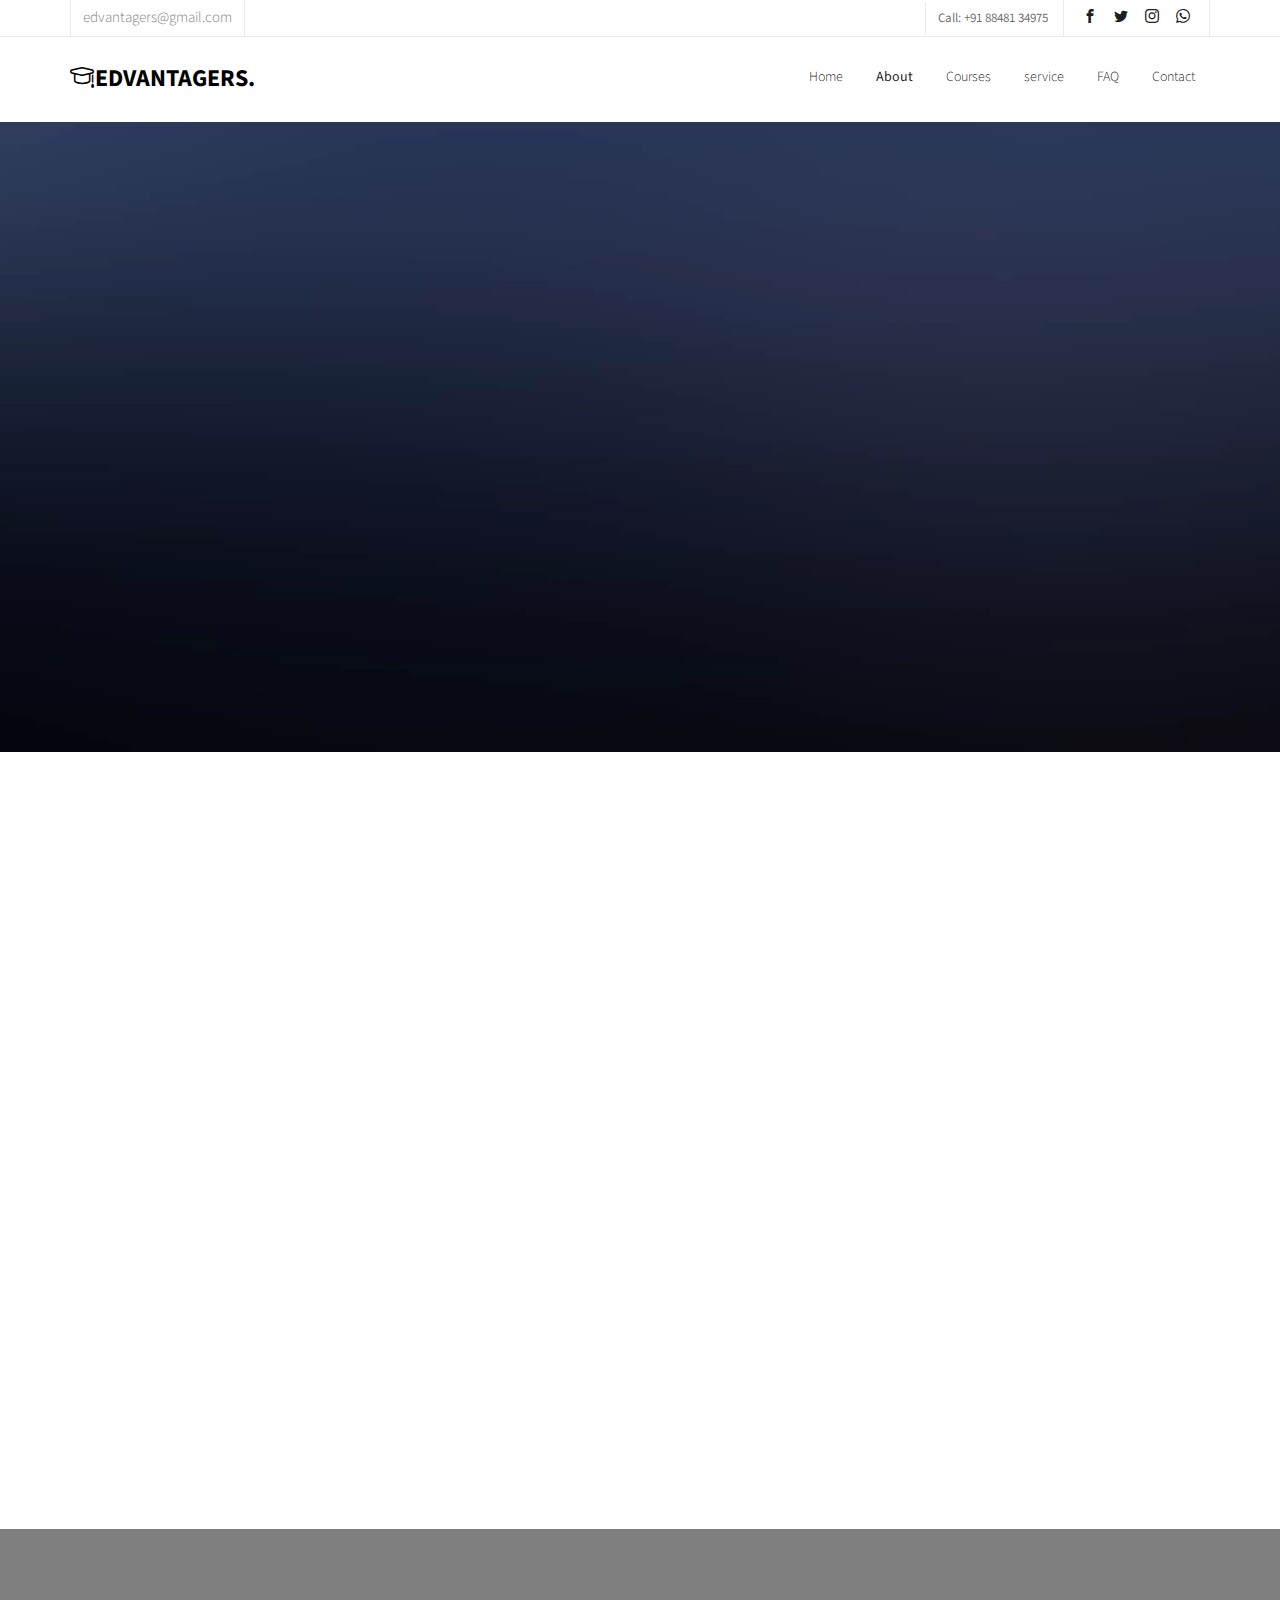
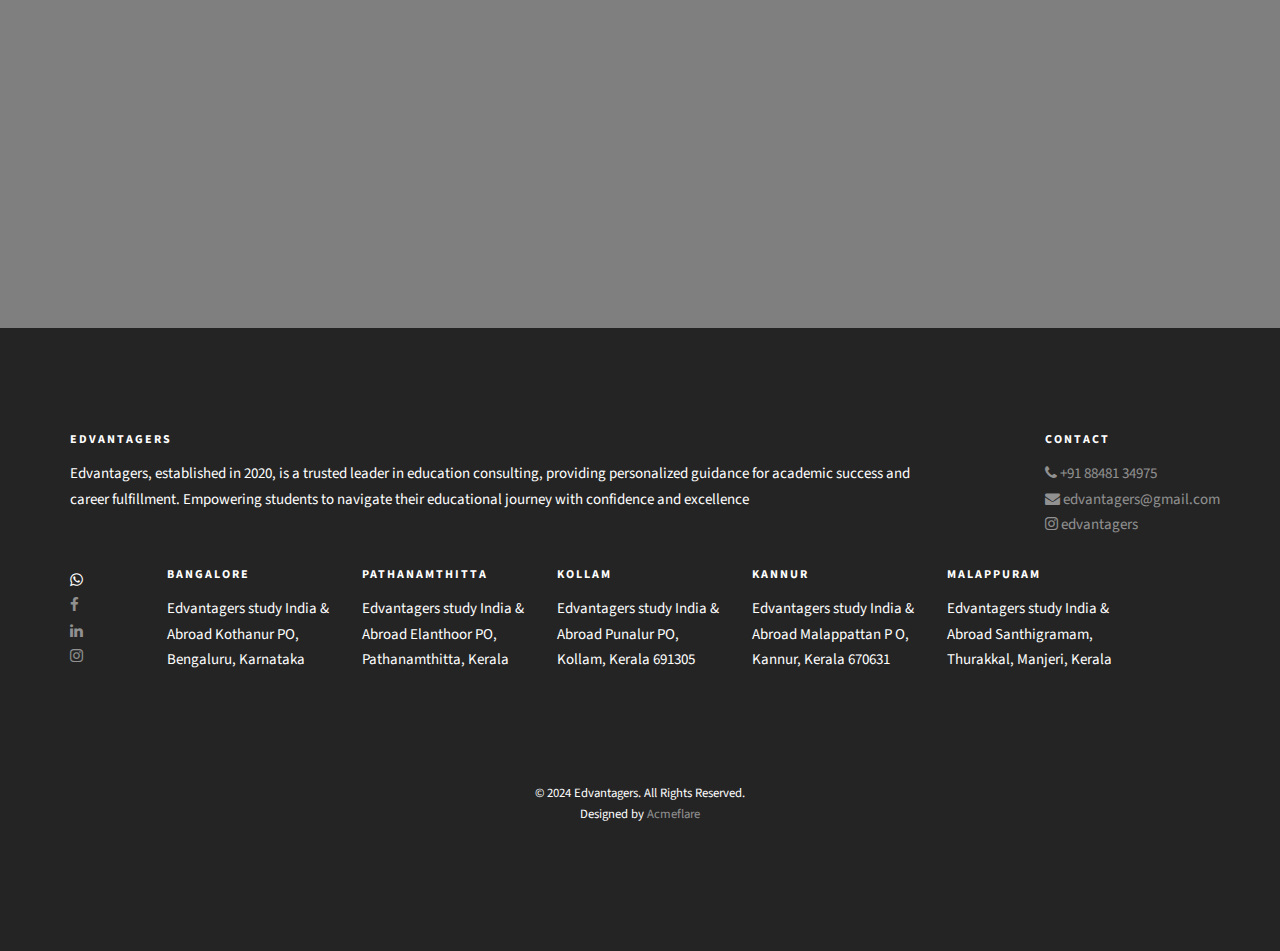
==== about.html @ 743d610e "firts commit" ====
<!DOCTYPE HTML>
<html>
	<head>
		<meta charset="utf-8">
		<meta http-equiv="X-UA-Compatible" content="IE=edge">
		<title>Edvantagers</title>
		<meta name="viewport" content="width=device-width, initial-scale=1">
		<meta name="description" content="Free HTML5 Website Template by freehtml5.co" />
		<meta name="keywords"
			content="free website templates, free html5, free template, free bootstrap, free website template, html5, css3, mobile first, responsive" />
		<meta name="author" content="freehtml5.co" />
	
		<!-- 
		//////////////////////////////////////////////////////
	
		FREE HTML5 TEMPLATE 
		DESIGNED & DEVELOPED by FreeHTML5.co
			
		Website: 		http://freehtml5.co/
		Email: 			info@freehtml5.co
		Twitter: 		http://twitter.com/fh5co
		Facebook: 		https://www.facebook.com/fh5co
	
		//////////////////////////////////////////////////////
		 -->
	
		<!-- Facebook and Twitter integration -->
		<meta property="og:title" content="" />
		<meta property="og:image" content="" />
		<meta property="og:url" content="" />
		<meta property="og:site_name" content="" />
		<meta property="og:description" content="" />
		<meta name="twitter:title" content="" />
		<meta name="twitter:image" content="" />
		<meta name="twitter:url" content="" />
		<meta name="twitter:card" content="" />
	
		<link href="https://fonts.googleapis.com/css?family=Source+Sans+Pro:300,400,600,700" rel="stylesheet">
		<link href="https://fonts.googleapis.com/css?family=Roboto+Slab:300,400" rel="stylesheet">
		<link rel="stylesheet" href="https://cdnjs.cloudflare.com/ajax/libs/font-awesome/4.7.0/css/font-awesome.min.css">
	
		<!-- Animate.css -->
		<link rel="stylesheet" href="css/animate.css">
		<!-- Icomoon Icon Fonts-->
		<link rel="stylesheet" href="css/icomoon.css">
		<!-- Bootstrap  -->
		<link rel="stylesheet" href="css/bootstrap.css">
	
		<!-- Magnific Popup -->
		<link rel="stylesheet" href="css/magnific-popup.css">
	
		<!-- Owl Carousel  -->
		<link rel="stylesheet" href="css/owl.carousel.min.css">
		<link rel="stylesheet" href="css/owl.theme.default.min.css">
	
		<!-- Flexslider  -->
		<link rel="stylesheet" href="css/flexslider.css">
	
		<!-- Pricing -->
		<link rel="stylesheet" href="css/pricing.css">
	
		<!-- Theme style  -->
		<link rel="stylesheet" href="css/style.css">
	
		<!-- Modernizr JS -->
		<script src="js/modernizr-2.6.2.min.js"></script>
		<!-- FOR IE9 below -->
		<!--[if lt IE 9]>
		<script src="js/respond.min.js"></script>
		<![endif]-->
	
	</head>
	
	<body>
	
		<div class="fh5co-loader"></div>
	
		<div id="page">
			<nav class="fh5co-nav" role="navigation">
				<div class="top">
					<div class="container">
						<div class="row">
							<div class="col-xs-12 text-right">
								<p class="site">edvantagers@gmail.com</p>
								<p class="num">Call: +91 88481 34975</p>
								<ul class="fh5co-social">
									<li><a href="#"><i class="icon-facebook2"></i></a></li>
									<li><a href="#"><i class="icon-twitter2"></i></a></li>
									<li><a href="https://www.instagram.com/edvantagers/"><i class="icon-instagram"></i></a></li>
									<li><a href="#"><i class="icon-whatsapp"></i></a></li>
								</ul>
							</div>
						</div>
					</div>
				</div>
				<div class="top-menu">
					<div class="container">
						<div class="row">
							<div class="col-md-4 col-xs-8">
								<div id="fh5co-logo"><a href="index.html"><i class="icon-study"></i>Edvantagers<span>.</span></a>
								</div>
							</div>
							<div class="col-md-8 text-right menu-1">
								<ul>
									<li><a href="index.html">Home</a></li>
									<li  class="active"><a href="about.html">About</a></li>
									<li><a href="courses.html">Courses</a></li>
									<li><a href="blog.html">service</a></li>
									<li><a href="pricing.html">FAQ</a></li>
									
									<li><a href="contact.html">Contact</a></li>
	
								</ul>
							</div>
						</div>
	
					</div>
				</div>
			</nav>
	
	<aside id="fh5co-hero">
		<div class="flexslider">
			<ul class="slides">
		   	<li style="background-image: url(images/img_bg_4.jpg);">
		   		<div class="overlay-gradient"></div>
		   		<div class="container">
		   			<div class="row">
			   			<div class="col-md-8 col-md-offset-2 text-center slider-text">
			   				<div class="slider-text-inner">
			   					<h1 class="heading-section">About Us</h1>
									<!-- <h2>Free html5 templates Made by <a href="http://freehtml5.co/" target="_blank">freehtml5.co</a></h2> -->
			   				</div>
			   			</div>
			   		</div>
		   		</div>
		   	</li>
		  	</ul>
	  	</div>
	</aside>

	<!-- About us -->

	<div id="fh5co-course-categories">
		<div class="container">
			<div class="row animate-box">
				<div class="col-md-12 col-md-offset-0 text-center">
					<h2>About Us</h2>
					<p><strong>has been a leader in Education Consulting & Career
							Counselling for 4 years, earned a reputation by focus on innovation and
							students satisfaction.</strong> </p>
					<p><strong> Edvantagers.in, are an student community & educational counseling
							company established in 2020. As a team, we focus on providing
							admission assistance for students, with a particular emphasis on colleges
							in Karnataka, India. Our primary goal is to guide and support students
							throughout the admission process, ensuring they have access to the best
							educational opportunities.</strong> </p>
				</div>
			</div>
			<div class="row">
				<div class="col-md-6 text-center animate-box">
					<div class="services">
						<span class="icon">
							<i class="icon-heart4"></i>
						</span>
						<div class="desc">
							<h3><a href="#">Our Mission</a></h3>
							<p><strong> students in South
									India to reach their full potential
									and become the architects of their
									dreams.</strong>
							</p>
							<p>We envision a future where every
								student in South India has the
								opportunity to flourish, regardless of
								their background or circumstances.
								We see students who are confident,
								self-aware, and equipped with the
								knowledge, skills, and experiences
								they need to succeed in a rapidly
								changing world.
							</p>
						</div>
					</div>
				</div>
				<div class="col-md-6 text-center animate-box">
					<div class="services">
						<span class="icon">
							<i class="icon-world"></i>
						</span>
						<div class="desc">
							<h3><a href="#">Our Vision</a></h3>
							<p><strong> To Be The Catalyst For Academic
									Excellence And Career Success For
									Students In South India.
								</strong>
							</p>
							<p>We are driven by a mission to provide
								students with the tools and resources
								they need to navigate the
								complexities of the education system
								and achieve their academic goals. We
								are committed to helping them
								identify their strengths, develop
								essential skills, and make informed
								decisions about their futures.
							</p>
						</div>
					</div>
				</div>
			</div>
		</div>
	</div>
	<!-- End About us -->
	<div id="fh5co-counter" class="fh5co-counters" style="background-image: url(images/img_bg_4.jpg);"
			data-stellar-background-ratio="0.5">
			<div class="overlay"></div>
			<div class="container">
				<div class="row">
					<div class="col-md-10 col-md-offset-1">
						<div class="row">
							<div class="col-md-3 col-sm-6 text-center animate-box">
								<span class="icon"><i class="icon-world"></i></span>
								<span class="fh5co-counter js-counter" data-from="0" data-to="3297" data-speed="5000"
									data-refresh-interval="50"></span>
								<span class="fh5co-counter-label">Foreign Followers</span>
							</div>
							<div class="col-md-3 col-sm-6 text-center animate-box">
								<span class="icon"><i class="icon-study"></i></span>
								<span class="fh5co-counter js-counter" data-from="0" data-to="3700" data-speed="5000"
									data-refresh-interval="50"></span>
								<span class="fh5co-counter-label">Students Enrolled</span>
							</div>
							<div class="col-md-3 col-sm-6 text-center animate-box">
								<span class="icon"><i class="icon-bulb"></i></span>
								<span class="fh5co-counter js-counter" data-from="0" data-to="12" data-speed="5000"
									data-refresh-interval="50"></span>
								<span class="fh5co-counter-label">Course Categories</span>
							</div>
							<div class="col-md-3 col-sm-6 text-center animate-box">
								<span class="icon"><i class="icon-head"></i></span>
								<span class="fh5co-counter js-counter" data-from="0" data-to="80" data-speed="5000"
									data-refresh-interval="50"></span>
								<span class="fh5co-counter-label">Total Cours</span>
							</div>
						</div>
					</div>
				</div>
			</div>
		</div>


	<footer id="fh5co-footer" role="contentinfo" style="background-image: url(images/);">
		<div class="overlay"></div>
		<div class="container">
			<div class="row row-pb-md">
				<div class="col-md-9 fh5co-widget">
					<h3>Edvantagers</h3>
					<p>Edvantagers, established in 2020, is a trusted leader in education consulting, providing personalized guidance for academic success and career fulfillment. Empowering students to navigate their educational journey with confidence and excellence</p>
				</div>
				<div class="col-md-3 col-sm-4 col-xs-7 col-md-push-1 fh5co-widget">
					<h3>Contact</h3>
					<ul class="fh5co-footer-links">
						<li><a href="#"><i class="fa fa-phone" aria-hidden="true"></i>
								+91 88481 34975</a></li>
						<li><a href="#"> <i class="fa fa-envelope" aria-hidden="true"></i>
								edvantagers@gmail.com</a></li>
						<li><a href="#"> <i class="fa fa-instagram" aria-hidden="true"></i>
								edvantagers
							</a></li>
						<!-- <li><a href="#">Teams</a></li> -->

					</ul>
				</div>
				<div class="col-md-1 col-sm-4 col-xs-5  fh5co-widget">
					<i class="fa fa-whatsapp" aria-hidden="true"></i>
					<ul class="fh5co-footer-links">
						<li><a href="#"><i class="fa fa-facebook" aria-hidden="true"></i></a></li>
						<li><a href="#"> <i class="fa fa-linkedin" aria-hidden="true"></i></a></li>
						<li><a href="https://www.instagram.com/edvantagers/"> <i class="fa fa-instagram" aria-hidden="true"></i></a></li>
						<!-- <li><a href="#">Teams</a></li> -->

					</ul>
				</div>
				<div class="col-md-2 col-sm-4 col-xs-6  fh5co-widget">
					<h3>Bangalore</h3>
					<p>Edvantagers study India & Abroad
						Kothanur PO, Bengaluru, Karnataka 
					</p>
				</div>
				<div class="col-md-2 col-sm-4 col-xs-6 fh5co-widget">
					<h3>Pathanamthitta</h3>
					<p>Edvantagers study India & Abroad
						Elanthoor PO, Pathanamthitta, Kerala</p>
				</div>

				<div class="col-md-2 col-sm-4 col-xs-6  fh5co-widget">
					<h3>Kollam</h3>
					<p>Edvantagers study India & Abroad
						Punalur PO, Kollam, Kerala 691305</p>
				</div>
				<div class="col-md-2 col-sm-4 col-xs-6 fh5co-widget">
					<h3>Kannur</h3>
					<p>Edvantagers study India & Abroad
						Malappattan P O, Kannur, Kerala 670631

					</p>
				</div>



				<div class="col-md-2 col-sm-4 col-xs-6 fh5co-widget">
					<h3>Malappuram</h3>
					<p>Edvantagers study India & Abroad
						Santhigramam, Thurakkal, Manjeri, Kerala
					</p>
				</div>
				


			</div>

			<div class="row copyright">
				<div class="col-md-12 text-center">
					<p>
						<small class="block">&copy; 2024 Edvantagers. All Rights Reserved.</small>
						<small class="block">Designed by <a href="http://acmeflare.in"
								target="_blank">Acmeflare</a> </small>
					</p>
				</div>
			</div>

		</div>
	</footer>
</div>

<div class="gototop js-top">
	<a href="#" class="js-gotop"><i class="icon-arrow-up"></i></a>
</div>

<!-- jQuery -->
<script src="js/jquery.min.js"></script>
<!-- jQuery Easing -->
<script src="js/jquery.easing.1.3.js"></script>
<!-- Bootstrap -->
<script src="js/bootstrap.min.js"></script>
<!-- Waypoints -->
<script src="js/jquery.waypoints.min.js"></script>
<!-- Stellar Parallax -->
<script src="js/jquery.stellar.min.js"></script>
<!-- Carousel -->
<script src="js/owl.carousel.min.js"></script>
<!-- Flexslider -->
<script src="js/jquery.flexslider-min.js"></script>
<!-- countTo -->
<script src="js/jquery.countTo.js"></script>
<!-- Magnific Popup -->
<script src="js/jquery.magnific-popup.min.js"></script>
<script src="js/magnific-popup-options.js"></script>
<!-- Count Down -->
<script src="js/simplyCountdown.js"></script>
<!-- Main -->
<script src="js/main.js"></script>
<script>
	var d = new Date(new Date().getTime() + 1000 * 120 * 120 * 2000);

	// default example
	simplyCountdown('.simply-countdown-one', {
		year: d.getFullYear(),
		month: d.getMonth() + 1,
		day: d.getDate()
	});

	//jQuery example
	$('#simply-countdown-losange').simplyCountdown({
		year: d.getFullYear(),
		month: d.getMonth() + 1,
		day: d.getDate(),
		enableUtc: false
	});
</script>
</body>

</html>
---- css/icomoon.css ----
@font-face {
  font-family: 'icomoon';
  src:  url('fonts/icomoon.eot?6py85u');
  src:  url('fonts/icomoon.eot?6py85u#iefix') format('embedded-opentype'),
    url('fonts/icomoon.ttf?6py85u') format('truetype'),
    url('fonts/icomoon.woff?6py85u') format('woff'),
    url('fonts/icomoon.svg?6py85u#icomoon') format('svg');
  font-weight: normal;
  font-style: normal;
}

[class^="icon-"], [class*=" icon-"] {
  /* use !important to prevent issues with browser extensions that change fonts */
  font-family: 'icomoon' !important;
  speak: none;
  font-style: normal;
  font-weight: normal;
  font-variant: normal;
  text-transform: none;
  line-height: 1;

  /* Better Font Rendering =========== */
  -webkit-font-smoothing: antialiased;
  -moz-osx-font-smoothing: grayscale;
}

.icon-times:before {
  content: "\e930";
}
.icon-tick:before {
  content: "\e931";
}
.icon-plus:before {
  content: "\e932";
}
.icon-minus:before {
  content: "\e933";
}
.icon-equals:before {
  content: "\e934";
}
.icon-divide:before {
  content: "\e935";
}
.icon-chevron-right:before {
  content: "\e936";
}
.icon-chevron-left:before {
  content: "\e937";
}
.icon-arrow-right-thick:before {
  content: "\e938";
}
.icon-arrow-left-thick:before {
  content: "\e939";
}
.icon-th-small:before {
  content: "\e93a";
}
.icon-th-menu:before {
  content: "\e93b";
}
.icon-th-list:before {
  content: "\e93c";
}
.icon-th-large:before {
  content: "\e93d";
}
.icon-home:before {
  content: "\e93e";
}
.icon-arrow-forward:before {
  content: "\e93f";
}
.icon-arrow-back:before {
  content: "\e940";
}
.icon-rss:before {
  content: "\e941";
}
.icon-location:before {
  content: "\e942";
}
.icon-link:before {
  content: "\e943";
}
.icon-image:before {
  content: "\e944";
}
.icon-arrow-up-thick:before {
  content: "\e945";
}
.icon-arrow-down-thick:before {
  content: "\e946";
}
.icon-starburst:before {
  content: "\e947";
}
.icon-starburst-outline:before {
  content: "\e948";
}
.icon-star3:before {
  content: "\e949";
}
.icon-flow-children:before {
  content: "\e94a";
}
.icon-export:before {
  content: "\e94b";
}
.icon-delete2:before {
  content: "\e94c";
}
.icon-delete-outline:before {
  content: "\e94d";
}
.icon-cloud-storage:before {
  content: "\e94e";
}
.icon-wi-fi:before {
  content: "\e94f";
}
.icon-heart:before {
  content: "\e950";
}
.icon-flash:before {
  content: "\e951";
}
.icon-cancel:before {
  content: "\e952";
}
.icon-backspace:before {
  content: "\e953";
}
.icon-attachment:before {
  content: "\e954";
}
.icon-arrow-move:before {
  content: "\e955";
}
.icon-warning:before {
  content: "\e956";
}
.icon-user:before {
  content: "\e957";
}
.icon-radar:before {
  content: "\e958";
}
.icon-lock-open:before {
  content: "\e959";
}
.icon-lock-closed:before {
  content: "\e95a";
}
.icon-location-arrow:before {
  content: "\e95b";
}
.icon-info:before {
  content: "\e95c";
}
.icon-user-delete:before {
  content: "\e95d";
}
.icon-user-add:before {
  content: "\e95e";
}
.icon-media-pause:before {
  content: "\e95f";
}
.icon-group:before {
  content: "\e960";
}
.icon-chart-pie:before {
  content: "\e961";
}
.icon-chart-line:before {
  content: "\e962";
}
.icon-chart-bar:before {
  content: "\e963";
}
.icon-chart-area:before {
  content: "\e964";
}
.icon-video:before {
  content: "\e965";
}
.icon-point-of-interest:before {
  content: "\e966";
}
.icon-infinity:before {
  content: "\e967";
}
.icon-globe:before {
  content: "\e968";
}
.icon-eye:before {
  content: "\e969";
}
.icon-cog:before {
  content: "\e96a";
}
.icon-camera:before {
  content: "\e96b";
}
.icon-upload:before {
  content: "\e96c";
}
.icon-scissors:before {
  content: "\e96d";
}
.icon-refresh:before {
  content: "\e96e";
}
.icon-pin:before {
  content: "\e96f";
}
.icon-key:before {
  content: "\e970";
}
.icon-info-large:before {
  content: "\e971";
}
.icon-eject:before {
  content: "\e972";
}
.icon-download:before {
  content: "\e973";
}
.icon-zoom:before {
  content: "\e974";
}
.icon-zoom-out:before {
  content: "\e975";
}
.icon-zoom-in:before {
  content: "\e976";
}
.icon-sort-numerically:before {
  content: "\e977";
}
.icon-sort-alphabetically:before {
  content: "\e978";
}
.icon-input-checked:before {
  content: "\e979";
}
.icon-calender:before {
  content: "\e97a";
}
.icon-world2:before {
  content: "\e97b";
}
.icon-notes:before {
  content: "\e97c";
}
.icon-code:before {
  content: "\e97d";
}
.icon-arrow-sync:before {
  content: "\e97e";
}
.icon-arrow-shuffle:before {
  content: "\e97f";
}
.icon-arrow-repeat:before {
  content: "\e980";
}
.icon-arrow-minimise:before {
  content: "\e981";
}
.icon-arrow-maximise:before {
  content: "\e982";
}
.icon-arrow-loop:before {
  content: "\e983";
}
.icon-anchor:before {
  content: "\e984";
}
.icon-spanner:before {
  content: "\e985";
}
.icon-puzzle:before {
  content: "\e986";
}
.icon-power:before {
  content: "\e987";
}
.icon-plane:before {
  content: "\e988";
}
.icon-pi:before {
  content: "\e989";
}
.icon-phone:before {
  content: "\e98a";
}
.icon-microphone2:before {
  content: "\e98b";
}
.icon-media-rewind:before {
  content: "\e98c";
}
.icon-flag:before {
  content: "\e98d";
}
.icon-adjust-brightness:before {
  content: "\e98e";
}
.icon-waves:before {
  content: "\e98f";
}
.icon-social-twitter:before {
  content: "\e990";
}
.icon-social-facebook:before {
  content: "\e991";
}
.icon-social-dribbble:before {
  content: "\e992";
}
.icon-media-stop:before {
  content: "\e993";
}
.icon-media-record:before {
  content: "\e994";
}
.icon-media-play:before {
  content: "\e995";
}
.icon-media-fast-forward:before {
  content: "\e996";
}
.icon-media-eject:before {
  content: "\e997";
}
.icon-social-vimeo:before {
  content: "\e998";
}
.icon-social-tumbler:before {
  content: "\e999";
}
.icon-social-skype:before {
  content: "\e99a";
}
.icon-social-pinterest:before {
  content: "\e99b";
}
.icon-social-linkedin:before {
  content: "\e99c";
}
.icon-social-last-fm:before {
  content: "\e99d";
}
.icon-social-github:before {
  content: "\e99e";
}
.icon-social-flickr:before {
  content: "\e99f";
}
.icon-at:before {
  content: "\e9a0";
}
.icon-times-outline:before {
  content: "\e9a1";
}
.icon-plus-outline:before {
  content: "\e9a2";
}
.icon-minus-outline:before {
  content: "\e9a3";
}
.icon-tick-outline:before {
  content: "\e9a4";
}
.icon-th-large-outline:before {
  content: "\e9a5";
}
.icon-equals-outline:before {
  content: "\e9a6";
}
.icon-divide-outline:before {
  content: "\e9a7";
}
.icon-chevron-right-outline:before {
  content: "\e9a8";
}
.icon-chevron-left-outline:before {
  content: "\e9a9";
}
.icon-arrow-right-outline:before {
  content: "\e9aa";
}
.icon-arrow-left-outline:before {
  content: "\e9ab";
}
.icon-th-small-outline:before {
  content: "\e9ac";
}
.icon-th-menu-outline:before {
  content: "\e9ad";
}
.icon-th-list-outline:before {
  content: "\e9ae";
}
.icon-news2:before {
  content: "\e9b1";
}
.icon-home-outline:before {
  content: "\e9b2";
}
.icon-arrow-up-outline:before {
  content: "\e9b3";
}
.icon-arrow-forward-outline:before {
  content: "\e9b4";
}
.icon-arrow-down-outline:before {
  content: "\e9b5";
}
.icon-arrow-back-outline:before {
  content: "\e9b6";
}
.icon-trash3:before {
  content: "\e9b7";
}
.icon-rss-outline:before {
  content: "\e9b8";
}
.icon-message:before {
  content: "\e9b9";
}
.icon-location-outline:before {
  content: "\e9ba";
}
.icon-link-outline:before {
  content: "\e9bb";
}
.icon-image-outline:before {
  content: "\e9bc";
}
.icon-export-outline:before {
  content: "\e9bd";
}
.icon-cross:before {
  content: "\e9be";
}
.icon-wi-fi-outline:before {
  content: "\e9bf";
}
.icon-star-outline:before {
  content: "\e9c0";
}
.icon-media-pause-outline:before {
  content: "\e9c1";
}
.icon-mail:before {
  content: "\e9c2";
}
.icon-heart-outline:before {
  content: "\e9c3";
}
.icon-flash-outline:before {
  content: "\e9c4";
}
.icon-cancel-outline:before {
  content: "\e9c5";
}
.icon-beaker:before {
  content: "\e9c6";
}
.icon-arrow-move-outline:before {
  content: "\e9c7";
}
.icon-watch2:before {
  content: "\e9c8";
}
.icon-warning-outline:before {
  content: "\e9c9";
}
.icon-time:before {
  content: "\e9ca";
}
.icon-radar-outline:before {
  content: "\e9cb";
}
.icon-lock-open-outline:before {
  content: "\e9cc";
}
.icon-location-arrow-outline:before {
  content: "\e9cd";
}
.icon-info-outline:before {
  content: "\e9ce";
}
.icon-backspace-outline:before {
  content: "\e9cf";
}
.icon-attachment-outline:before {
  content: "\e9d0";
}
.icon-user-outline:before {
  content: "\e9d1";
}
.icon-user-delete-outline:before {
  content: "\e9d2";
}
.icon-user-add-outline:before {
  content: "\e9d3";
}
.icon-lock-closed-outline:before {
  content: "\e9d4";
}
.icon-group-outline:before {
  content: "\e9d5";
}
.icon-chart-pie-outline:before {
  content: "\e9d6";
}
.icon-chart-line-outline:before {
  content: "\e9d7";
}
.icon-chart-bar-outline:before {
  content: "\e9d8";
}
.icon-chart-area-outline:before {
  content: "\e9d9";
}
.icon-video-outline:before {
  content: "\e9da";
}
.icon-point-of-interest-outline:before {
  content: "\e9db";
}
.icon-map:before {
  content: "\e9dc";
}
.icon-key-outline:before {
  content: "\e9dd";
}
.icon-infinity-outline:before {
  content: "\e9de";
}
.icon-globe-outline:before {
  content: "\e9df";
}
.icon-eye-outline:before {
  content: "\e9e0";
}
.icon-cog-outline:before {
  content: "\e9e1";
}
.icon-camera-outline:before {
  content: "\e9e2";
}
.icon-upload-outline:before {
  content: "\e9e3";
}
.icon-support:before {
  content: "\e9e4";
}
.icon-scissors-outline:before {
  content: "\e9e5";
}
.icon-refresh-outline:before {
  content: "\e9e6";
}
.icon-info-large-outline:before {
  content: "\e9e7";
}
.icon-eject-outline:before {
  content: "\e9e8";
}
.icon-download-outline:before {
  content: "\e9e9";
}
.icon-battery-mid:before {
  content: "\e9ea";
}
.icon-battery-low:before {
  content: "\e9eb";
}
.icon-battery-high:before {
  content: "\e9ec";
}
.icon-zoom-outline:before {
  content: "\e9ed";
}
.icon-zoom-out-outline:before {
  content: "\e9ee";
}
.icon-zoom-in-outline:before {
  content: "\e9ef";
}
.icon-tag3:before {
  content: "\e9f0";
}
.icon-tabs-outline:before {
  content: "\e9f1";
}
.icon-pin-outline:before {
  content: "\e9f2";
}
.icon-message-typing:before {
  content: "\e9f3";
}
.icon-directions:before {
  content: "\e9f4";
}
.icon-battery-full:before {
  content: "\e9f5";
}
.icon-battery-charge:before {
  content: "\e9f6";
}
.icon-pipette:before {
  content: "\e9f7";
}
.icon-pencil:before {
  content: "\e9f8";
}
.icon-folder:before {
  content: "\e9f9";
}
.icon-folder-delete:before {
  content: "\e9fa";
}
.icon-folder-add:before {
  content: "\e9fb";
}
.icon-edit:before {
  content: "\e9fc";
}
.icon-document:before {
  content: "\e9fd";
}
.icon-document-delete:before {
  content: "\e9fe";
}
.icon-document-add:before {
  content: "\e9ff";
}
.icon-brush:before {
  content: "\ea00";
}
.icon-thumbs-up:before {
  content: "\ea01";
}
.icon-thumbs-down:before {
  content: "\ea02";
}
.icon-pen:before {
  content: "\ea03";
}
.icon-sort-numerically-outline:before {
  content: "\ea04";
}
.icon-sort-alphabetically-outline:before {
  content: "\ea05";
}
.icon-social-last-fm-circular:before {
  content: "\ea06";
}
.icon-social-github-circular:before {
  content: "\ea07";
}
.icon-compass:before {
  content: "\ea08";
}
.icon-bookmark:before {
  content: "\ea09";
}
.icon-input-checked-outline:before {
  content: "\ea0a";
}
.icon-code-outline:before {
  content: "\ea0b";
}
.icon-calender-outline:before {
  content: "\ea0c";
}
.icon-business-card:before {
  content: "\ea0d";
}
.icon-arrow-up:before {
  content: "\ea0e";
}
.icon-arrow-sync-outline:before {
  content: "\ea0f";
}
.icon-arrow-right:before {
  content: "\ea10";
}
.icon-arrow-repeat-outline:before {
  content: "\ea11";
}
.icon-arrow-loop-outline:before {
  content: "\ea12";
}
.icon-arrow-left:before {
  content: "\ea13";
}
.icon-flow-switch:before {
  content: "\ea14";
}
.icon-flow-parallel:before {
  content: "\ea15";
}
.icon-flow-merge:before {
  content: "\ea16";
}
.icon-document-text:before {
  content: "\ea17";
}
.icon-clipboard:before {
  content: "\ea18";
}
.icon-calculator:before {
  content: "\ea19";
}
.icon-arrow-minimise-outline:before {
  content: "\ea1a";
}
.icon-arrow-maximise-outline:before {
  content: "\ea1b";
}
.icon-arrow-down:before {
  content: "\ea1c";
}
.icon-gift:before {
  content: "\ea1d";
}
.icon-film:before {
  content: "\ea1e";
}
.icon-database:before {
  content: "\ea1f";
}
.icon-bell:before {
  content: "\ea20";
}
.icon-anchor-outline:before {
  content: "\ea21";
}
.icon-adjust-contrast:before {
  content: "\ea22";
}
.icon-world-outline:before {
  content: "\ea23";
}
.icon-shopping-bag:before {
  content: "\ea24";
}
.icon-power-outline:before {
  content: "\ea25";
}
.icon-notes-outline:before {
  content: "\ea26";
}
.icon-device-tablet:before {
  content: "\ea27";
}
.icon-device-phone:before {
  content: "\ea28";
}
.icon-device-laptop:before {
  content: "\ea29";
}
.icon-device-desktop:before {
  content: "\ea2a";
}
.icon-briefcase:before {
  content: "\ea2b";
}
.icon-stopwatch:before {
  content: "\ea2c";
}
.icon-spanner-outline:before {
  content: "\ea2d";
}
.icon-puzzle-outline:before {
  content: "\ea2e";
}
.icon-printer:before {
  content: "\ea2f";
}
.icon-pi-outline:before {
  content: "\ea30";
}
.icon-lightbulb:before {
  content: "\ea31";
}
.icon-flag-outline:before {
  content: "\ea32";
}
.icon-contacts:before {
  content: "\ea33";
}
.icon-archive2:before {
  content: "\ea34";
}
.icon-weather-stormy:before {
  content: "\ea35";
}
.icon-weather-shower:before {
  content: "\ea36";
}
.icon-weather-partly-sunny:before {
  content: "\ea37";
}
.icon-weather-downpour:before {
  content: "\ea38";
}
.icon-weather-cloudy:before {
  content: "\ea39";
}
.icon-plane-outline:before {
  content: "\ea3a";
}
.icon-phone-outline:before {
  content: "\ea3b";
}
.icon-microphone-outline:before {
  content: "\ea3c";
}
.icon-weather-windy:before {
  content: "\ea3d";
}
.icon-weather-windy-cloudy:before {
  content: "\ea3e";
}
.icon-weather-sunny:before {
  content: "\ea3f";
}
.icon-weather-snow:before {
  content: "\ea40";
}
.icon-weather-night:before {
  content: "\ea41";
}
.icon-media-stop-outline:before {
  content: "\ea42";
}
.icon-media-rewind-outline:before {
  content: "\ea43";
}
.icon-media-record-outline:before {
  content: "\ea44";
}
.icon-media-play-outline:before {
  content: "\ea45";
}
.icon-media-fast-forward-outline:before {
  content: "\ea46";
}
.icon-media-eject-outline:before {
  content: "\ea47";
}
.icon-wine:before {
  content: "\ea48";
}
.icon-waves-outline:before {
  content: "\ea49";
}
.icon-ticket:before {
  content: "\ea4a";
}
.icon-tags:before {
  content: "\ea4b";
}
.icon-plug:before {
  content: "\ea4c";
}
.icon-headphones:before {
  content: "\ea4d";
}
.icon-credit-card:before {
  content: "\ea4e";
}
.icon-coffee:before {
  content: "\ea4f";
}
.icon-book:before {
  content: "\ea50";
}
.icon-beer:before {
  content: "\ea51";
}
.icon-volume2:before {
  content: "\ea52";
}
.icon-volume-up:before {
  content: "\ea53";
}
.icon-volume-mute:before {
  content: "\ea54";
}
.icon-volume-down:before {
  content: "\ea55";
}
.icon-social-vimeo-circular:before {
  content: "\ea56";
}
.icon-social-twitter-circular:before {
  content: "\ea57";
}
.icon-social-pinterest-circular:before {
  content: "\ea58";
}
.icon-social-linkedin-circular:before {
  content: "\ea59";
}
.icon-social-facebook-circular:before {
  content: "\ea5a";
}
.icon-social-dribbble-circular:before {
  content: "\ea5b";
}
.icon-tree:before {
  content: "\ea5c";
}
.icon-thermometer2:before {
  content: "\ea5d";
}
.icon-social-tumbler-circular:before {
  content: "\ea5e";
}
.icon-social-skype-outline:before {
  content: "\ea5f";
}
.icon-social-flickr-circular:before {
  content: "\ea60";
}
.icon-social-at-circular:before {
  content: "\ea61";
}
.icon-shopping-cart:before {
  content: "\ea62";
}
.icon-messages:before {
  content: "\ea63";
}
.icon-leaf:before {
  content: "\ea64";
}
.icon-feather:before {
  content: "\ea65";
}
.icon-eye2:before {
  content: "\e064";
}
.icon-paper-clip:before {
  content: "\e065";
}
.icon-mail5:before {
  content: "\e066";
}
.icon-toggle:before {
  content: "\e067";
}
.icon-layout:before {
  content: "\e068";
}
.icon-link2:before {
  content: "\e069";
}
.icon-bell2:before {
  content: "\e06a";
}
.icon-lock3:before {
  content: "\e06b";
}
.icon-unlock:before {
  content: "\e06c";
}
.icon-ribbon2:before {
  content: "\e06d";
}
.icon-image2:before {
  content: "\e06e";
}
.icon-signal:before {
  content: "\e06f";
}
.icon-target3:before {
  content: "\e070";
}
.icon-clipboard3:before {
  content: "\e071";
}
.icon-clock3:before {
  content: "\e072";
}
.icon-watch:before {
  content: "\e073";
}
.icon-air-play:before {
  content: "\e074";
}
.icon-camera3:before {
  content: "\e075";
}
.icon-video2:before {
  content: "\e076";
}
.icon-disc:before {
  content: "\e077";
}
.icon-printer3:before {
  content: "\e078";
}
.icon-monitor:before {
  content: "\e079";
}
.icon-server:before {
  content: "\e07a";
}
.icon-cog2:before {
  content: "\e07b";
}
.icon-heart3:before {
  content: "\e07c";
}
.icon-paragraph:before {
  content: "\e07d";
}
.icon-align-justify:before {
  content: "\e07e";
}
.icon-align-left:before {
  content: "\e07f";
}
.icon-align-center:before {
  content: "\e080";
}
.icon-align-right:before {
  content: "\e081";
}
.icon-book2:before {
  content: "\e082";
}
.icon-layers2:before {
  content: "\e083";
}
.icon-stack2:before {
  content: "\e084";
}
.icon-stack-2:before {
  content: "\e085";
}
.icon-paper:before {
  content: "\e086";
}
.icon-paper-stack:before {
  content: "\e087";
}
.icon-search3:before {
  content: "\e088";
}
.icon-zoom-in2:before {
  content: "\e089";
}
.icon-zoom-out2:before {
  content: "\e08a";
}
.icon-reply2:before {
  content: "\e08b";
}
.icon-circle-plus:before {
  content: "\e08c";
}
.icon-circle-minus:before {
  content: "\e08d";
}
.icon-circle-check:before {
  content: "\e08e";
}
.icon-circle-cross:before {
  content: "\e08f";
}
.icon-square-plus:before {
  content: "\e090";
}
.icon-square-minus:before {
  content: "\e091";
}
.icon-square-check:before {
  content: "\e092";
}
.icon-square-cross:before {
  content: "\e093";
}
.icon-microphone:before {
  content: "\e094";
}
.icon-record:before {
  content: "\e095";
}
.icon-skip-back:before {
  content: "\e096";
}
.icon-rewind:before {
  content: "\e097";
}
.icon-play4:before {
  content: "\e098";
}
.icon-pause3:before {
  content: "\e099";
}
.icon-stop3:before {
  content: "\e09a";
}
.icon-fast-forward:before {
  content: "\e09b";
}
.icon-skip-forward:before {
  content: "\e09c";
}
.icon-shuffle2:before {
  content: "\e09d";
}
.icon-repeat:before {
  content: "\e09e";
}
.icon-folder2:before {
  content: "\e09f";
}
.icon-umbrella:before {
  content: "\e0a0";
}
.icon-moon:before {
  content: "\e0a1";
}
.icon-thermometer:before {
  content: "\e0a2";
}
.icon-drop:before {
  content: "\e0a3";
}
.icon-sun2:before {
  content: "\e0a4";
}
.icon-cloud3:before {
  content: "\e0a5";
}
.icon-cloud-upload2:before {
  content: "\e0a6";
}
.icon-cloud-download2:before {
  content: "\e0a7";
}
.icon-upload4:before {
  content: "\e0a8";
}
.icon-download4:before {
  content: "\e0a9";
}
.icon-location3:before {
  content: "\e0aa";
}
.icon-location-2:before {
  content: "\e0ab";
}
.icon-map3:before {
  content: "\e0ac";
}
.icon-battery:before {
  content: "\e0ad";
}
.icon-head:before {
  content: "\e0ae";
}
.icon-briefcase3:before {
  content: "\e0af";
}
.icon-speech-bubble:before {
  content: "\e0b0";
}
.icon-anchor2:before {
  content: "\e0b1";
}
.icon-globe2:before {
  content: "\e0b2";
}
.icon-box:before {
  content: "\e0b3";
}
.icon-reload:before {
  content: "\e0b4";
}
.icon-share3:before {
  content: "\e0b5";
}
.icon-marquee:before {
  content: "\e0b6";
}
.icon-marquee-plus:before {
  content: "\e0b7";
}
.icon-marquee-minus:before {
  content: "\e0b8";
}
.icon-tag:before {
  content: "\e0b9";
}
.icon-power2:before {
  content: "\e0ba";
}
.icon-command2:before {
  content: "\e0bb";
}
.icon-alt:before {
  content: "\e0bc";
}
.icon-esc:before {
  content: "\e0bd";
}
.icon-bar-graph:before {
  content: "\e0be";
}
.icon-bar-graph-2:before {
  content: "\e0bf";
}
.icon-pie-graph:before {
  content: "\e0c0";
}
.icon-star:before {
  content: "\e0c1";
}
.icon-arrow-left3:before {
  content: "\e0c2";
}
.icon-arrow-right3:before {
  content: "\e0c3";
}
.icon-arrow-up3:before {
  content: "\e0c4";
}
.icon-arrow-down3:before {
  content: "\e0c5";
}
.icon-volume:before {
  content: "\e0c6";
}
.icon-mute:before {
  content: "\e0c7";
}
.icon-content-right:before {
  content: "\e100";
}
.icon-content-left:before {
  content: "\e101";
}
.icon-grid2:before {
  content: "\e102";
}
.icon-grid-2:before {
  content: "\e103";
}
.icon-columns:before {
  content: "\e104";
}
.icon-loader:before {
  content: "\e105";
}
.icon-bag:before {
  content: "\e106";
}
.icon-ban:before {
  content: "\e107";
}
.icon-flag3:before {
  content: "\e108";
}
.icon-trash:before {
  content: "\e109";
}
.icon-expand2:before {
  content: "\e110";
}
.icon-contract:before {
  content: "\e111";
}
.icon-maximize:before {
  content: "\e112";
}
.icon-minimize:before {
  content: "\e113";
}
.icon-plus2:before {
  content: "\e114";
}
.icon-minus2:before {
  content: "\e115";
}
.icon-check:before {
  content: "\e116";
}
.icon-cross2:before {
  content: "\e117";
}
.icon-move:before {
  content: "\e118";
}
.icon-delete:before {
  content: "\e119";
}
.icon-menu5:before {
  content: "\e120";
}
.icon-archive:before {
  content: "\e121";
}
.icon-inbox:before {
  content: "\e122";
}
.icon-outbox:before {
  content: "\e123";
}
.icon-file:before {
  content: "\e124";
}
.icon-file-add:before {
  content: "\e125";
}
.icon-file-subtract:before {
  content: "\e126";
}
.icon-help:before {
  content: "\e127";
}
.icon-open:before {
  content: "\e128";
}
.icon-ellipsis:before {
  content: "\e129";
}
.icon-heart4:before {
  content: "\e900";
}
.icon-cloud4:before {
  content: "\e901";
}
.icon-star2:before {
  content: "\e902";
}
.icon-tv2:before {
  content: "\e903";
}
.icon-sound:before {
  content: "\e904";
}
.icon-video3:before {
  content: "\e905";
}
.icon-trash2:before {
  content: "\e906";
}
.icon-user2:before {
  content: "\e907";
}
.icon-key3:before {
  content: "\e908";
}
.icon-search4:before {
  content: "\e909";
}
.icon-settings:before {
  content: "\e90a";
}
.icon-camera4:before {
  content: "\e90b";
}
.icon-tag2:before {
  content: "\e90c";
}
.icon-lock4:before {
  content: "\e90d";
}
.icon-bulb:before {
  content: "\e90e";
}
.icon-pen2:before {
  content: "\e90f";
}
.icon-diamond:before {
  content: "\e910";
}
.icon-display2:before {
  content: "\e911";
}
.icon-location4:before {
  content: "\e912";
}
.icon-eye3:before {
  content: "\e913";
}
.icon-bubble3:before {
  content: "\e914";
}
.icon-stack3:before {
  content: "\e915";
}
.icon-cup:before {
  content: "\e916";
}
.icon-phone3:before {
  content: "\e917";
}
.icon-news:before {
  content: "\e918";
}
.icon-mail6:before {
  content: "\e919";
}
.icon-like:before {
  content: "\e91a";
}
.icon-photo:before {
  content: "\e91b";
}
.icon-note:before {
  content: "\e91c";
}
.icon-clock4:before {
  content: "\e91d";
}
.icon-paperplane:before {
  content: "\e91e";
}
.icon-params:before {
  content: "\e91f";
}
.icon-banknote:before {
  content: "\e920";
}
.icon-data:before {
  content: "\e921";
}
.icon-music2:before {
  content: "\e922";
}
.icon-megaphone2:before {
  content: "\e923";
}
.icon-study:before {
  content: "\e924";
}
.icon-lab2:before {
  content: "\e925";
}
.icon-food:before {
  content: "\e926";
}
.icon-t-shirt:before {
  content: "\e927";
}
.icon-fire2:before {
  content: "\e928";
}
.icon-clip:before {
  content: "\e929";
}
.icon-shop:before {
  content: "\e92a";
}
.icon-calendar3:before {
  content: "\e92b";
}
.icon-wallet2:before {
  content: "\e92c";
}
.icon-vynil:before {
  content: "\e92d";
}
.icon-truck2:before {
  content: "\e92e";
}
.icon-world:before {
  content: "\e92f";
}
.icon-spinner6:before {
  content: "\e9af";
}
.icon-spinner7:before {
  content: "\e9b0";
}
.icon-amazon:before {
  content: "\eab7";
}
.icon-google:before {
  content: "\eab8";
}
.icon-google2:before {
  content: "\eab9";
}
.icon-google3:before {
  content: "\eaba";
}
.icon-google-plus:before {
  content: "\eabb";
}
.icon-google-plus2:before {
  content: "\eabc";
}
.icon-google-plus3:before {
  content: "\eabd";
}
.icon-hangouts:before {
  content: "\eabe";
}
.icon-google-drive:before {
  content: "\eabf";
}
.icon-facebook2:before {
  content: "\eac0";
}
.icon-facebook22:before {
  content: "\eac1";
}
.icon-instagram:before {
  content: "\eac2";
}
.icon-whatsapp:before {
  content: "\eac3";
}
.icon-spotify:before {
  content: "\eac4";
}
.icon-telegram:before {
  content: "\eac5";
}
.icon-twitter2:before {
  content: "\eac6";
}
.icon-vine:before {
  content: "\eac7";
}
.icon-vk:before {
  content: "\eac8";
}
.icon-renren:before {
  content: "\eac9";
}
.icon-sina-weibo:before {
  content: "\eaca";
}
.icon-rss2:before {
  content: "\eacb";
}
.icon-rss22:before {
  content: "\eacc";
}
.icon-youtube:before {
  content: "\eacd";
}
.icon-youtube2:before {
  content: "\eace";
}
.icon-twitch:before {
  content: "\eacf";
}
.icon-vimeo:before {
  content: "\ead0";
}
.icon-vimeo2:before {
  content: "\ead1";
}
.icon-lanyrd:before {
  content: "\ead2";
}
.icon-flickr:before {
  content: "\ead3";
}
.icon-flickr2:before {
  content: "\ead4";
}
.icon-flickr3:before {
  content: "\ead5";
}
.icon-flickr4:before {
  content: "\ead6";
}
.icon-dribbble2:before {
  content: "\ead7";
}
.icon-behance:before {
  content: "\ead8";
}
.icon-behance2:before {
  content: "\ead9";
}
.icon-deviantart:before {
  content: "\eada";
}
.icon-500px:before {
  content: "\eadb";
}
.icon-steam:before {
  content: "\eadc";
}
.icon-steam2:before {
  content: "\eadd";
}
.icon-dropbox:before {
  content: "\eade";
}
.icon-onedrive:before {
  content: "\eadf";
}
.icon-github:before {
  content: "\eae0";
}
.icon-npm:before {
  content: "\eae1";
}
.icon-basecamp:before {
  content: "\eae2";
}
.icon-trello:before {
  content: "\eae3";
}
.icon-wordpress:before {
  content: "\eae4";
}
.icon-joomla:before {
  content: "\eae5";
}
.icon-ello:before {
  content: "\eae6";
}
.icon-blogger:before {
  content: "\eae7";
}
.icon-blogger2:before {
  content: "\eae8";
}
.icon-tumblr2:before {
  content: "\eae9";
}
.icon-tumblr22:before {
  content: "\eaea";
}
.icon-yahoo:before {
  content: "\eaeb";
}
.icon-yahoo2:before {
  content: "\eaec";
}
.icon-tux:before {
  content: "\eaed";
}
.icon-appleinc:before {
  content: "\eaee";
}
.icon-finder:before {
  content: "\eaef";
}
.icon-android:before {
  content: "\eaf0";
}
.icon-windows:before {
  content: "\eaf1";
}
.icon-windows8:before {
  content: "\eaf2";
}
.icon-soundcloud:before {
  content: "\eaf3";
}
.icon-soundcloud2:before {
  content: "\eaf4";
}
.icon-skype:before {
  content: "\eaf5";
}
.icon-reddit:before {
  content: "\eaf6";
}
.icon-hackernews:before {
  content: "\eaf7";
}
.icon-wikipedia:before {
  content: "\eaf8";
}
.icon-linkedin2:before {
  content: "\eaf9";
}
.icon-linkedin22:before {
  content: "\eafa";
}
.icon-lastfm:before {
  content: "\eafb";
}
.icon-lastfm2:before {
  content: "\eafc";
}
.icon-delicious:before {
  content: "\eafd";
}
.icon-stumbleupon:before {
  content: "\eafe";
}
.icon-stumbleupon2:before {
  content: "\eaff";
}
.icon-stackoverflow:before {
  content: "\eb00";
}
.icon-pinterest:before {
  content: "\eb01";
}
.icon-pinterest2:before {
  content: "\eb02";
}
.icon-xing:before {
  content: "\eb03";
}
.icon-xing2:before {
  content: "\eb04";
}
.icon-flattr:before {
  content: "\eb05";
}
.icon-foursquare:before {
  content: "\eb06";
}
.icon-yelp:before {
  content: "\eb07";
}
.icon-paypal:before {
  content: "\eb08";
}
.icon-chrome:before {
  content: "\eb09";
}
.icon-firefox:before {
  content: "\eb0a";
}
.icon-IE:before {
  content: "\eb0b";
}
.icon-edge:before {
  content: "\eb0c";
}
.icon-safari:before {
  content: "\eb0d";
}
.icon-opera:before {
  content: "\eb0e";
}
.icon-file-pdf:before {
  content: "\eb0f";
}
.icon-file-openoffice:before {
  content: "\eb10";
}
.icon-file-word:before {
  content: "\eb11";
}
.icon-file-excel:before {
  content: "\eb12";
}
.icon-libreoffice:before {
  content: "\eb13";
}
.icon-html-five:before {
  content: "\eb14";
}
.icon-html-five2:before {
  content: "\eb15";
}
.icon-css3:before {
  content: "\eb16";
}
.icon-git:before {
  content: "\eb17";
}
.icon-codepen:before {
  content: "\eb18";
}
.icon-svg:before {
  content: "\eb19";
}
.icon-IcoMoon:before {
  content: "\eb1a";
}
---- css/pricing.css ----
/* Common styles */

.pricing {
	display: -webkit-flex;
	display: flex;
	-webkit-flex-wrap: wrap;
	flex-wrap: wrap;
	-webkit-justify-content: center;
	justify-content: center;
	width: 100%;
	margin: 0 auto 3em;
}

.pricing__item {
	position: relative;
	display: -webkit-flex;
	display: flex;
	-webkit-flex-direction: column;
	flex-direction: column;
	-webkit-align-items: stretch;
	align-items: stretch;
	text-align: center;
	-webkit-flex: 0 1 330px;
	flex: 0 1 330px;
	
	background: #fff;
	/*-webkit-box-shadow: 0px 2px 5px 0px rgba(0,0,0,0.06);
	-moz-box-shadow: 0px 2px 5px 0px rgba(0,0,0,0.06);
	box-shadow: 0px 2px 5px 0px rgba(0,0,0,0.06);*/
}

.pricing__feature-list {
	text-align: left;
}

.pricing__action {
	color: inherit;
	border: none;
	background: none;
	width: 100%;
}

.pricing__action:focus {
	outline: none;
}

/* Individual styles */

/* Rabten */
.pricing--rabten .pricing__item {
	/*padding: 2em 4em;*/
	cursor: default;
	color: #262b38;
	/*max-width: 320px;*/
}

.pricing--rabten .pricing__item:nth-child(2) {
	border-right: 1px solid rgba(139, 144, 157, 0.18);
	border-left: 1px solid rgba(139, 144, 157, 0.18);
}

.pricing--rabten .pricing__title {
	font-size: 18px;
	margin: 0 0;
}

.pricing--rabten .icon {
	font-size: 2.5em;
	color: #8b909d;
	-webkit-transition: color 0.3s;
	transition: color 0.3s;
}

.pricing--rabten .pricing__item:hover .icon {
	color: #FF9000;
}

.pricing--rabten .pricing__price {
	font-size: 3em;
	font-weight: 400;
	/*margin: 0.5em 0 0.75em;*/
	overflow: hidden;
	padding: .1em 0;
	background: rgba(0,0,0,.03)
}

.pricing--rabten .pricing__currency {
	font-size: 20px;
	vertical-align: super;
}

.pricing--rabten .pricing__period {
	font-size: 0.35em;
	color: #8b909d;
}

.pricing--rabten .pricing__anim {
	display: inline-block;
	position: relative;
}

.pricing--rabten .pricing__item:hover .pricing__anim {
	-webkit-animation: moveUp 0.4s forwards;
	animation: moveUp 0.4s forwards;
	-webkit-animation-timing-function: cubic-bezier(0.7, 0, 0.3, 1);
	animation-timing-function: cubic-bezier(0.7, 0, 0.3, 1);
}

.pricing--rabten .pricing__item:hover .pricing__anim--2 {
	-webkit-animation-delay: 0.05s;
	animation-delay: 0.05s;
}

@-webkit-keyframes moveUp {
	50% { -webkit-transform: translate3d(0,-100%,0); transform: translate3d(0,-100%,0); }
	51% { opacity: 0; -webkit-transform: translate3d(0,-100%,0); transform: translate3d(0,-100%,0); }
	52% { opacity: 1; -webkit-transform: translate3d(0,100%,0); transform: translate3d(0,100%,0); }
	100% { -webkit-transform: translate3d(0,0,0); transform: translate3d(0,0,0); }
}

@keyframes moveUp {
	50% { -webkit-transform: translate3d(0,-100%,0); transform: translate3d(0,-100%,0); }
	51% { opacity: 0; -webkit-transform: translate3d(0,-100%,0); transform: translate3d(0,-100%,0); }
	52% { opacity: 1; -webkit-transform: translate3d(0,100%,0); transform: translate3d(0,100%,0); }
	100% { -webkit-transform: translate3d(0,0,0); transform: translate3d(0,0,0); }
}

.pricing--rabten .pricing__sentence {
	margin: 0 0 1em 0;
	padding: 0 0 0.5em;
	color: #8b909d;
	font-size: 14px;
}

.pricing--rabten .pricing__feature-list {
	font-size: 16px;
	margin: 0;
	/*padding: 0.25em 0 2.5em;*/
	list-style: none;
	text-align: center;
	color: #8b909d;
	padding: 0 0 2em 0;
}

.pricing--rabten .pricing__action {
	width: 60%
	margin: 0 auto;
	font-weight: bold;
	text-transform: uppercase;;
	letter-spacing: 1px;
	margin-top: auto;
	padding: 1.4em 1em;
	color: rgba(0,0,0,.8);
	border-radius: 1px;
	border: 2px solid rgba(0,0,0,.8);
	/*background: #2D6CDF;*/
	-webkit-transition: background-color 0.3s;
	transition: background-color 0.3s;
	font-size: 12px;
}

.pricing--rabten .pricing__action:hover,
.pricing--rabten .pricing__action:focus {
	background-color: rgba(0,0,0,.8);
	color: #fff;
}

@media screen and (max-width: 60em) {
	/*.pricing--rabten .pricing__item {
		max-width: none;
		width: 90%;
		flex: none;
		border: none !important;
		opacity: 1 !important;
	}*/
}
---- css/style.css ----
@font-face {
  font-family: 'icomoon';
  src: url("../fonts/icomoon/icomoon.eot?srf3rx");
  src: url("../fonts/icomoon/icomoon.eot?srf3rx#iefix") format("embedded-opentype"), url("../fonts/icomoon/icomoon.ttf?srf3rx") format("truetype"), url("../fonts/icomoon/icomoon.woff?srf3rx") format("woff"), url("../fonts/icomoon/icomoon.svg?srf3rx#icomoon") format("svg");
  font-weight: normal;
  font-style: normal;
}
/* =======================================================
*
* 	Template Style 
*
* ======================================================= */
body {
  font-family: "Source Sans Pro", Arial, sans-serif;
  font-weight: 400;
  font-size: 15px;
  line-height: 1.7;
  color: #828282;
  background: #fff;
}

#page {
  position: relative;
  overflow-x: hidden;
  width: 100%;
  height: 100%;
  -webkit-transition: 0.5s;
  -o-transition: 0.5s;
  transition: 0.5s;
}
.offcanvas #page {
  overflow: hidden;
  position: absolute;
}
.offcanvas #page:after {
  -webkit-transition: 2s;
  -o-transition: 2s;
  transition: 2s;
  position: absolute;
  top: 0;
  right: 0;
  bottom: 0;
  left: 0;
  z-index: 101;
  background: rgba(0, 0, 0, 0.7);
  content: "";
}

a {
  color: #2D6CDF;
  -webkit-transition: 0.5s;
  -o-transition: 0.5s;
  transition: 0.5s;
}
a:hover, a:active, a:focus {
  color: #2D6CDF;
  outline: none;
  text-decoration: none;
}

p {
  margin-bottom: 20px;
}

h1, h2, h3, h4, h5, h6, figure {
  color: #000;
  font-family: "Roboto Slab", serif;
  font-weight: 400;
  margin: 0 0 20px 0;
}

::-webkit-selection {
  color: #fff;
  background: #2D6CDF;
}

::-moz-selection {
  color: #fff;
  background: #2D6CDF;
}

::selection {
  color: #fff;
  background: #2D6CDF;
}

.fh5co-nav {
  width: 100%;
  padding: 0;
  z-index: 1001;
}
.fh5co-nav .top-menu {
  padding: 22px 0;
}
.fh5co-nav .top {
  border-bottom: 1px solid rgba(0, 0, 0, 0.08);
  padding: 0px 0;
  margin-bottom: 0;
}
.fh5co-nav .top .num, .fh5co-nav .top .fh5co-social, .fh5co-nav .top .site {
  display: inline-block;
  margin: 0;
  padding: 5px 12px;
}
@media screen and (max-width: 768px) {
  .fh5co-nav .top .num, .fh5co-nav .top .fh5co-social, .fh5co-nav .top .site {
    padding: 5px 10px;
  }
}
.fh5co-nav .top .site {
  float: left;
  font-weight: 300;
  margin-top: 0px;
  border-left: 1px solid rgba(0, 0, 0, 0.08);
  border-right: 1px solid rgba(0, 0, 0, 0.08);
}
@media screen and (max-width: 480px) {
  .fh5co-nav .top .site {
    display: none;
  }
}
.fh5co-nav .top .num {
  color: rgba(0, 0, 0, 0.6);
  font-size: 13px;
  letter-spacing: 0px;
  border-left: 1px solid rgba(0, 0, 0, 0.08);
}
.fh5co-nav .top .fh5co-social {
  margin: 0;
  border-left: 1px solid rgba(0, 0, 0, 0.08);
  border-right: 1px solid rgba(0, 0, 0, 0.08);
}
.fh5co-nav .top .fh5co-social li {
  font-size: 14px;
  display: inline-block;
}
.fh5co-nav .top .fh5co-social li a {
  padding: 7px 7px;
}
.fh5co-nav .top .fh5co-social li a i {
  font-size: 14px;
}
.fh5co-nav #fh5co-logo {
  font-size: 24px;
  margin: 0;
  padding: 0;
  text-transform: uppercase;
  font-weight: bold;
  font-weight: 700;
  font-family: "Source Sans Pro", Arial, sans-serif;
}
.fh5co-nav #fh5co-logo a {
  color: #000;
  position: relative;
  padding-left: 25px;
}
.fh5co-nav #fh5co-logo a span {
  color: #000;
}
.fh5co-nav #fh5co-logo a i {
  position: absolute;
  top: 5px;
  left: 0;
}
@media screen and (max-width: 768px) {
  .fh5co-nav .menu-1 {
    display: none;
  }
}
.fh5co-nav ul {
  padding: 0;
  margin: 5px 0 0 0;
}
.fh5co-nav ul li {
  padding: 0;
  margin: 0;
  list-style: none;
  display: inline;
  font-weight: 300;
}
.fh5co-nav ul li a {
  font-size: 14px;
  padding: 30px 15px;
  color: rgba(0, 0, 0, 0.9);
  -webkit-transition: 0.5s;
  -o-transition: 0.5s;
  transition: 0.5s;
}
.fh5co-nav ul li a:hover, .fh5co-nav ul li a:focus, .fh5co-nav ul li a:active {
  color: black;
}
.fh5co-nav ul li.has-dropdown {
  position: relative;
}
.fh5co-nav ul li.has-dropdown .dropdown {
  width: 140px;
  -webkit-box-shadow: 0px 14px 33px -9px rgba(0, 0, 0, 0.75);
  -moz-box-shadow: 0px 14px 33px -9px rgba(0, 0, 0, 0.75);
  box-shadow: 0px 14px 33px -9px rgba(0, 0, 0, 0.75);
  z-index: 1002;
  visibility: hidden;
  opacity: 0;
  position: absolute;
  top: 40px;
  left: 0;
  text-align: left;
  background: #000;
  padding: 20px;
  -webkit-border-radius: 4px;
  -moz-border-radius: 4px;
  -ms-border-radius: 4px;
  border-radius: 4px;
  -webkit-transition: 0s;
  -o-transition: 0s;
  transition: 0s;
}
.fh5co-nav ul li.has-dropdown .dropdown:before {
  bottom: 100%;
  left: 40px;
  border: solid transparent;
  content: " ";
  height: 0;
  width: 0;
  position: absolute;
  pointer-events: none;
  border-bottom-color: #000;
  border-width: 8px;
  margin-left: -8px;
}
.fh5co-nav ul li.has-dropdown .dropdown li {
  display: block;
  margin-bottom: 7px;
}
.fh5co-nav ul li.has-dropdown .dropdown li:last-child {
  margin-bottom: 0;
}
.fh5co-nav ul li.has-dropdown .dropdown li a {
  padding: 2px 0;
  display: block;
  color: #999999;
  line-height: 1.2;
  text-transform: none;
  font-size: 13px;
  letter-spacing: 0;
}
.fh5co-nav ul li.has-dropdown .dropdown li a:hover {
  color: #fff;
}
.fh5co-nav ul li.has-dropdown:hover a, .fh5co-nav ul li.has-dropdown:focus a {
  color: #000;
}
.fh5co-nav ul li.btn-cta a {
  padding: 30px 0px !important;
  color: #fff;
}
.fh5co-nav ul li.btn-cta a span {
  background: #2d6cdf;
  padding: 4px 10px;
  display: -moz-inline-stack;
  display: inline-block;
  zoom: 1;
  *display: inline;
  -webkit-transition: 0.3s;
  -o-transition: 0.3s;
  transition: 0.3s;
  -webkit-border-radius: 1;
  -moz-border-radius: 1;
  -ms-border-radius: 1;
  border-radius: 1;
}
.fh5co-nav ul li.btn-cta a:hover span {
  -webkit-box-shadow: 0px 14px 20px -9px rgba(0, 0, 0, 0.75);
  -moz-box-shadow: 0px 14px 20px -9px rgba(0, 0, 0, 0.75);
  box-shadow: 0px 14px 20px -9px rgba(0, 0, 0, 0.75);
}
.fh5co-nav ul li.active > a {
  font-weight: 400;
}

/* #fh5co-hero {
  min-height: 630px;
  height: 630px;
  background: #fff url(../images/loader.gif) no-repeat center center;
} */
#fh5co-hero .btn {
  font-size: 24px;
}
#fh5co-hero .btn.btn-primary {
  padding: 14px 30px !important;
}
#fh5co-hero .flexslider {
  border: none;
  z-index: 1;
  margin-bottom: 0;
}
#fh5co-hero .flexslider .slides {
  position: relative;
  overflow: hidden;
}
#fh5co-hero .flexslider .slides li {
  background-repeat: no-repeat;
  background-size: cover;
  background-position: bottom center;
  min-height: 630px;
  height: 630px;
  position: relative;
}
#fh5co-hero .flexslider .slides li:after {
  position: absolute;
  top: 0;
  bottom: 0;
  left: 0;
  right: 0;
  content: '';
  background: rgba(0, 0, 0, 0.4);
  z-index: 1;
}
#fh5co-hero .flexslider .flex-control-nav {
  bottom: 40px;
  z-index: 1000;
}
#fh5co-hero .flexslider .flex-control-nav li a {
  background: rgba(255, 255, 255, 0.2);
  box-shadow: none;
  width: 12px;
  height: 12px;
  cursor: pointer;
}
#fh5co-hero .flexslider .flex-control-nav li a.flex-active {
  cursor: pointer;
  background: rgba(255, 255, 255, 0.7);
}
#fh5co-hero .flexslider .flex-direction-nav {
  display: none;
}
#fh5co-hero .flexslider .slider-text {
  display: table;
  opacity: 0;
  min-height: 630px;
  height: 630px;
  z-index: 9;
}
#fh5co-hero .flexslider .slider-text > .slider-text-inner {
  display: table-cell;
  vertical-align: middle;
  min-height: 700px;
}
#fh5co-hero .flexslider .slider-text > .slider-text-inner h1, #fh5co-hero .flexslider .slider-text > .slider-text-inner h2 {
  margin: 0;
  padding: 0;
  color: white;
}
#fh5co-hero .flexslider .slider-text > .slider-text-inner h1 {
  margin-bottom: 20px;
  font-size: 40px;
  line-height: 1.3;
  font-weight: 300;
}
@media screen and (max-width: 768px) {
  #fh5co-hero .flexslider .slider-text > .slider-text-inner h1 {
    font-size: 20px;
    margin-bottom: 10px;
  }

  

  #fh5co-hero .flexslider .slides li {
    min-height: 300px; /* Adjust height to fit content */
    height: 300px; /* Adjust height to fit content */
    background-size: cover; /* Ensure image covers the entire width and height */
    background-position: center; /* Center the background image */
  }

  #fh5co-hero .flexslider .slider-text {
    min-height: 300px; /* Adjust height to fit content */
    height: 300px; /* Adjust height to fit content */
  }

  #fh5co-hero .flexslider .slider-text > .slider-text-inner h2 {
    font-size: 10px; /* Decrease font size for smaller screens */
    margin-bottom: 10px; /* Adjust spacing */
  }

  #fh5co-hero .flexslider .slider-text > .slider-text-inner .btn {
    padding: 10px 20px !important; /* Adjust button padding */
    font-size: 12px; /* Decrease font size for smaller screens */
  }
  
}
#fh5co-hero .flexslider .slider-text > .slider-text-inner h2 {
  font-size: 20px;
  line-height: 1.5;
  margin-bottom: 30px;
  font-family: "Source Sans Pro", Arial, sans-serif;
}
#fh5co-hero .flexslider .slider-text > .slider-text-inner h2 a {
  color: rgba(255, 255, 255, 0.5);
}
#fh5co-hero .flexslider .slider-text > .slider-text-inner .btn {
  padding: 18px 30px !important;
  color: #fff;
  border: none !important;
  font-size: 12px;
  font-weight: 700;
  text-transform: uppercase;
  letter-spacing: 2px;
}
#fh5co-hero .flexslider .slider-text > .slider-text-inner .btn:hover {
  background: #2D6CDF !important;
  -webkit-box-shadow: 0px 14px 30px -15px rgba(0, 0, 0, 0.75) !important;
  -moz-box-shadow: 0px 14px 30px -15px rgba(0, 0, 0, 0.75) !important;
  box-shadow: 0px 14px 30px -15px rgba(0, 0, 0, 0.75) !important;
}
#fh5co-hero .flexslider .slider-text > .slider-text-inner .fh5co-lead {
  font-size: 20px;
  color: #fff;
}
#fh5co-hero .flexslider .slider-text > .slider-text-inner .fh5co-lead .icon-heart {
  color: #d9534f;
}

.fh5co-bg-section {
  background: #e8e8e8;
}

#fh5co-course-categories,
#fh5co-counter,
#fh5co-course,
#fh5co-register,
#fh5co-pricing,
#fh5co-testimonial,
#fh5co-blog,
#fh5co-about,
#fh5co-staff,
#fh5co-contact,
#fh5co-footer {
  padding: 7em 0;
  clear: both;
}
@media screen and (max-width: 768px) {
  #fh5co-course-categories,
  #fh5co-counter,
  #fh5co-course,
  #fh5co-register,
  #fh5co-pricing,
  #fh5co-testimonial,
  #fh5co-blog,
  #fh5co-about,
  #fh5co-staff,
  #fh5co-contact,
  #fh5co-footer {
    padding: 3em 0;
  }
}

.services {
  width: 95%;
  margin: 0 auto;
  margin-bottom: 40px;
  position: relative;
  -webkit-transition: 0.3s;
  -o-transition: 0.3s;
  transition: 0.3s;
}
.services h3 {
  font-size: 18px;
  font-weight: 400;
}
.services h3 a {
  color: #000;
}
.services .icon {
  width: 90px;
  height: 90px;
  background: rgba(0, 0, 0, 0.04);
  display: table;
  text-align: center;
  margin: 0 auto;
  margin-bottom: 30px;
  -webkit-border-radius: 50%;
  -moz-border-radius: 50%;
  -ms-border-radius: 50%;
  border-radius: 50%;
  -webkit-transition: 0.3s;
  -o-transition: 0.3s;
  transition: 0.3s;
}
@media screen and (max-width: 992px) {
  .services .icon {
    margin: 0 auto 30px auto;
  }
}
.services .icon i {
  display: table-cell;
  vertical-align: middle;
  font-size: 40px;
  line-height: 40px;
  color: #000;
  -webkit-transition: 0.3s;
  -o-transition: 0.3s;
  transition: 0.3s;
}
.services:hover .icon, .services:focus .icon {
  background: #2D6CDF;
}
.services:hover .icon i, .services:focus .icon i {
  color: #fff;
}

.fh5co-counters {
  padding: 7em 0;
  background-size: cover;
  background-attachment: fixed;
  background-position: center center;
  position: relative;
}
.fh5co-counters .overlay {
  position: absolute;
  top: 0;
  bottom: 0;
  left: 0;
  right: 0;
  content: '';
  background: rgba(0, 0, 0, 0.5);
}
.fh5co-counters .counter-wrap {
  border: 1px solid red !important;
}
.fh5co-counters .fh5co-counter {
  font-size: 44px;
  display: block;
  color: white;
  font-family: "Roboto Slab", serif;
  width: 100%;
  font-weight: 400;
  margin-bottom: .1em;
}
.fh5co-counters .fh5co-counter-label {
  color: rgba(255, 255, 255, 0.8);
  font-size: 16px;
  margin-bottom: 2em;
  display: block;
  font-family: "Roboto Slab", serif;
}
.fh5co-counters .icon i {
  font-size: 45px;
  color: #fff;
}

.course {
  display: -webkit-box;
  display: -moz-box;
  display: -ms-flexbox;
  display: -webkit-flex;
  display: flex;
  flex-wrap: wrap;
  -webkit-flex-wrap: wrap;
  -moz-flex-wrap: wrap;
  margin-bottom: 30px;
}
.course .desc, .course .course-img {
  width: 50%;
  display: inline-block;
}
@media screen and (max-width: 768px) {
  .course .desc, .course .course-img {
    width: 100%;
  }
}
.course .course-img {
  background-size: cover;
  background-position: center center;
  background-repeat: no-repeat;
  position: relative;
  -webkit-transition: 0.3s;
  -o-transition: 0.3s;
  transition: 0.3s;
}
/* @media screen and (max-width: 768px) {
  .course .course-img {
    height: 270px;
  }
} */
.course .desc {
  padding: 1.7em;
  background: #fafafa;
}
.course .desc h3 {
  font-size: 18px;
  font-weight: 400;
}
.course .desc h3 a {
  color: #000;
}
.course .desc .date {
  display: block;
  margin-bottom: 20px;
  font-size: 14px;
}
.course .desc .btn-course {
  border: 2px solid rgba(0, 0, 0, 0.8) !important;
  background: transparent;
  color: rgba(0, 0, 0, 0.8) !important;
  font-size: 12px;
  text-transform: uppercase;
  font-weight: 700;
  letter-spacing: 1px;
  padding: 11px 15px !important;
  -webkit-border-radius: 0;
  -moz-border-radius: 0;
  -ms-border-radius: 0;
  border-radius: 0;
}
.course .desc .btn-course:hover {
  background: rgba(0, 0, 0, 0.8) !important;
  color: white !important;
}
.course:hover .course-img {
  -webkit-box-shadow: inset -70px 0px 77px 11px rgba(0, 0, 0, 0.74);
  -moz-box-shadow: inset -70px 0px 77px 11px rgba(0, 0, 0, 0.74);
  box-shadow: inset -70px 0px 77px 11px rgba(0, 0, 0, 0.74);
}

.fh5co-social-icons {
  margin: 0;
  padding: 0;
}
.fh5co-social-icons li {
  margin: 0;
  padding: 0;
  list-style: none;
  display: -moz-inline-stack;
  display: inline-block;
  zoom: 1;
  *display: inline;
}
.fh5co-social-icons li a {
  display: -moz-inline-stack;
  display: inline-block;
  zoom: 1;
  *display: inline;
  color: #2D6CDF;
  padding-left: 10px;
  padding-right: 10px;
}
.fh5co-social-icons li a i {
  font-size: 20px;
}

.fh5co-contact-info ul {
  padding: 0;
  margin: 0;
}
.fh5co-contact-info ul li {
  padding: 0 0 0 40px;
  margin: 0 0 30px 0;
  list-style: none;
  position: relative;
  color: rgba(0, 0, 0, 0.8);
}
.fh5co-contact-info ul li:before {
  color: rgba(0, 0, 0, 0.8);
  position: absolute;
  left: 0;
  top: .05em;
  font-family: 'icomoon';
  speak: none;
  font-style: normal;
  font-weight: normal;
  font-variant: normal;
  text-transform: none;
  line-height: 1;
  /* Better Font Rendering =========== */
  -webkit-font-smoothing: antialiased;
  -moz-osx-font-smoothing: grayscale;
}
.fh5co-contact-info ul li.address:before {
  font-size: 30px;
  content: "\e9dc";
}
.fh5co-contact-info ul li.phone:before {
  font-size: 23px;
  content: "\ea3b";
}
.fh5co-contact-info ul li.email:before {
  font-size: 23px;
  content: "\e91e";
}
.fh5co-contact-info ul li.url:before {
  font-size: 23px;
  content: "\e9df";
}
.fh5co-contact-info ul li a {
  color: rgba(0, 0, 0, 0.8);
}

.fh5co-heading {
  margin-bottom: 5em;
}
.fh5co-heading h2 {
  font-size: 24px;
  margin-bottom: 20px;
  line-height: 1.5;
  color: #000;
  text-transform: uppercase;
  position: relative;
}
.fh5co-heading h2:after {
  position: absolute;
  top: 40px;
  left: 0;
  right: 0;
  bottom: 0;
  content: '';
  width: 50px;
  height: 1px;
  margin: 0 auto;
  background: rgba(0, 0, 0, 0.08);
}
.fh5co-heading p {
  font-size: 14px;
}

#fh5co-testimonial {
  background: #1F5F8B;
  position: relative;
}
#fh5co-testimonial .overlay {
  position: absolute;
  top: 0;
  bottom: 0;
  left: 0;
  right: 0;
  content: '';
  background: rgba(31, 95, 139, 0.7);
}
#fh5co-testimonial .testimony-slide {
  text-align: center;
  position: relative;
  color: #fff !important;
}
#fh5co-testimonial .testimony-slide span {
  font-size: 14px;
  text-transform: uppercase;
  letter-spacing: 1px;
  font-weight: 700;
  display: block;
}
#fh5co-testimonial .testimony-slide span small {
  font-size: 11px;
  font-weight: 300;
  letter-spacing: 3px;
}
#fh5co-testimonial .testimony-slide .user {
  display: block;
  width: 100px;
  height: 100px;
  background-size: cover;
  background-position: center center;
  background-repeat: no-repeat;
  position: relative;
  margin: 0 auto;
  margin-bottom: 10px;
  -webkit-border-radius: 50%;
  -moz-border-radius: 50%;
  -ms-border-radius: 50%;
  border-radius: 50%;
}
#fh5co-testimonial .testimony-slide blockquote {
  border: none;
  margin: 30px auto;
  width: 70%;
  position: relative;
  padding: 0;
}
@media screen and (max-width: 768px) {
  #fh5co-testimonial .testimony-slide blockquote {
    width: 85%;
  }
}
#fh5co-testimonial .arrow-thumb {
  position: absolute;
  top: 40%;
  display: block;
  width: 100%;
}
#fh5co-testimonial .arrow-thumb a {
  font-size: 32px;
  color: #dadada;
}
#fh5co-testimonial .arrow-thumb a:hover, #fh5co-testimonial .arrow-thumb a:focus, #fh5co-testimonial .arrow-thumb a:active {
  text-decoration: none;
}
#fh5co-testimonial .owl-theme .owl-dots .owl-dot span {
  background: rgba(255, 255, 255, 0.3) !important;
}
#fh5co-testimonial .owl-theme .owl-dots .active span {
  background: white !important;
}
#fh5co-testimonial .fh5co-heading {
  margin-bottom: 3em;
}
#fh5co-testimonial .fh5co-heading h2 {
  color: #fff;
  margin-bottom: 20px !important;
}
#fh5co-testimonial .fh5co-heading h2:after {
  background: transparent !important;
}
#fh5co-testimonial .fh5co-heading p {
  color: rgba(255, 255, 255, 0.5);
}
#fh5co-testimonial .fh5co-heading span {
  padding: 7px 15px;
  position: relative;
}
#fh5co-testimonial .fh5co-heading span:before {
  position: absolute;
  top: 24px;
  left: -40px;
  content: '';
  width: 40px;
  height: 1px;
  background: white;
}
#fh5co-testimonial .fh5co-heading span:after {
  position: absolute;
  top: 24px;
  right: -40px;
  content: '';
  width: 40px;
  height: 1px;
  background: white;
}

.wrap-price {
  padding: 2em 4em;
}

.pricing__feature-list {
  width: 100%;
  float: left;
}
.pricing__feature-list li {
  margin-bottom: 10px;
}

.pricing__item {
  width: 100%;
  float: left;
  clear: both;
}
@media screen and (max-width: 768px) {
  .pricing__item {
    margin-bottom: 30px;
  }
}

.fh5co-event {
  position: relative;
  padding-left: 120px;
  width: 100%;
  float: left;
  margin-bottom: 30px;
}
.fh5co-event .date {
  position: absolute;
  top: 0;
  left: 0;
  width: 100px;
  height: 100px;
  background: rgba(0, 0, 0, 0.03);
  display: table;
  -webkit-border-radius: 50%;
  -moz-border-radius: 50%;
  -ms-border-radius: 50%;
  border-radius: 50%;
}
.fh5co-event .date span {
  display: table-cell;
  vertical-align: middle;
  height: 100px;
  width: 100px;
  font-weight: 700;
  font-size: 20px;
  line-height: 24px;
}
.fh5co-event h3 {
  font-size: 20px;
  margin-bottom: 20px;
  line-height: 1.5;
}
.fh5co-event h3 a {
  color: black;
}

.fh5co-blog {
  margin-bottom: 30px;
  width: 100%;
  float: left;
}
@media screen and (max-width: 768px) {
  .fh5co-blog {
    width: 100%;
  }
}
.fh5co-blog .blog-img-holder {
  display: block;
  background-size: cover;
  background-position: top center;
  background-repeat: no-repeat;
  position: relative;
  height: 270px;
}
.fh5co-blog .blog-text {
  position: relative;
  background: rgba(0, 0, 0, 0.03);
  width: 100%;
  padding: 30px;
  float: left;
}
.fh5co-blog .blog-text span {
  font-size: 12px;
  text-transform: uppercase;
  letter-spacing: 2px;
  font-weight: 700;
  display: inline-block;
  margin-bottom: 20px;
}
.fh5co-blog .blog-text span.comment {
  float: right;
}
.fh5co-blog .blog-text span.comment a {
  color: rgba(0, 0, 0, 0.3);
}
.fh5co-blog .blog-text span.comment a i {
  padding-left: 7px;
}
.fh5co-blog .blog-text h3 {
  font-size: 20px;
  margin-bottom: 20px;
  line-height: 1.5;
}
.fh5co-blog .blog-text h3 a {
  color: black;
}
.fh5co-blog .blog-text .btn-blog {
  background: transparent;
  border: 2px solid rgba(0, 0, 0, 0.8);
  color: rgba(0, 0, 0, 0.8);
  -webkit-border-radius: 0;
  -moz-border-radius: 0;
  -ms-border-radius: 0;
  border-radius: 0;
}
.fh5co-blog .blog-text .btn-blog:hover {
  color: #fff !important;
}

#fh5co-register {
  background-size: cover;
  background-position: center center;
  background-repeat: no-repeat;
  position: relative;
}
#fh5co-register .overlay {
  position: absolute;
  top: 0;
  left: 0;
  right: 0;
  bottom: 0;
  content: '';
  background: rgba(0, 0, 0, 0.5);
}
#fh5co-register h2, #fh5co-register h3, #fh5co-register p {
  color: #fff;
}
#fh5co-register .btn-reg {
  background: transparent;
  border: 2px solid #fff;
  font-size: 12px;
  text-transform: uppercase;
  letter-spacing: 2px;
  font-weight: 700;
  -webkit-border-radius: 0;
  -moz-border-radius: 0;
  -ms-border-radius: 0;
  border-radius: 0;
}

.simply-countdown {
  /* The countdown */
  margin-top: 3em;
  margin-bottom: 3em;
}

.simply-countdown > .simply-section {
  /* coutndown blocks */
  display: inline-block;
  width: 120px;
  height: 120px;
  background: rgba(0, 0, 0, 0.2);
  margin: 0 5px;
  position: relative;
  border: 2px solid #fff;
  -webkit-border-radius: 50%;
  -moz-border-radius: 50%;
  -ms-border-radius: 50%;
  border-radius: 50%;
}

.simply-countdown > .simply-section > div {
  /* countdown block inner div */
  display: table-cell;
  vertical-align: middle;
  height: 115px;
  width: 120px;
}

.simply-countdown > .simply-section .simply-amount,
.simply-countdown > .simply-section .simply-word {
  display: block;
  color: white;
  /* amounts and words */
}

.simply-countdown > .simply-section .simply-amount {
  font-size: 40px;
  /* amounts */
}

.simply-countdown > .simply-section .simply-word {
  color: rgba(255, 255, 255, 0.9);
  text-transform: uppercase;
  font-size: 12px;
  letter-spacing: 2px;
  font-weight: 700;
  /* words */
}

.staff {
  width: 100%;
  float: left;
  display: block;
  margin-bottom: 40px;
}
.staff .staff-img {
  width: 100%;
  float: left;
  background-size: cover;
  background-position: center center;
  background-repeat: no-repeat;
  position: relative;
  height: 300px;
  margin-bottom: 20px;
  display: table;
}
.staff .staff-img:before {
  opacity: 0;
  position: absolute;
  top: 0;
  left: 0;
  right: 0;
  bottom: 0;
  content: '';
  background: rgba(255, 255, 255, 0.9);
  -webkit-transition: 0.3s;
  -o-transition: 0.3s;
  transition: 0.3s;
}
.staff .staff-img .fh5co-social {
  opacity: 0;
  display: table-cell;
  vertical-align: middle;
  height: 300px;
  margin: 0;
  padding: 0;
  font-size: 14px;
  -webkit-transition: -webkit-transform 0.3s, opacity 0.3s;
  transition: transform 0.3s, opacity 0.3s;
  -webkit-transform: translate3d(0, -15px, 0);
  transform: translate3d(0, -15px, 0);
}
.staff .staff-img .fh5co-social li {
  display: inline-block;
  padding: 0 7px;
}
.staff h3 {
  font-size: 18px;
}
.staff h3 a {
  color: #000;
}
.staff span {
  display: block;
  margin-bottom: 10px;
  font-size: 12px;
}
.staff:hover .staff-img:before {
  opacity: 1;
}
.staff:hover .staff-img .fh5co-social {
  opacity: 1;
  -webkit-transform: translate3d(0, 0, 0);
  transform: translate3d(0, 0, 0);
}

#fh5co-gallery {
  padding-top: 2.5em;
}
#fh5co-gallery h2 {
  font-size: 14px;
  text-transform: uppercase;
  margin-bottom: 2.5em;
  font-family: "Source Sans Pro", Arial, sans-serif;
  font-weight: 700;
  letter-spacing: 2px;
}
#fh5co-gallery h2 span {
  border: 2px solid rgba(0, 0, 0, 0.8);
  padding: 10px 15px;
  position: relative;
}
#fh5co-gallery h2 span:before, #fh5co-gallery h2 span:after {
  position: absolute;
  top: 18px;
  bottom: 0;
  content: '';
  width: 100px;
  height: 1px;
  background: rgba(0, 0, 0, 0.1);
}
#fh5co-gallery h2 span:before {
  lett: 0;
  margin-left: -125px;
}
#fh5co-gallery h2 span:after {
  right: 0;
  margin-right: -110px;
}

.gallery {
  display: block;
  background-size: cover;
  background-position: center center;
  background-repeat: no-repeat;
  position: relative;
  height: 300px;
}
.gallery:hover {
  -webkit-box-shadow: inset 0px 0px 124px 11px rgba(0, 0, 0, 0.74);
  -moz-box-shadow: inset 0px 0px 124px 11px rgba(0, 0, 0, 0.74);
  box-shadow: inset 0px 0px 124px 11px rgba(0, 0, 0, 0.74);
}

#fh5co-footer {
  background: #efefef;
  background-size: cover;
  background-position: center center;
  background-repeat: no-repeat;
  position: relative;
  color: #fff !important;
}
#fh5co-footer .overlay {
  position: absolute;
  top: 0;
  left: 0;
  right: 0;
  bottom: 0;
  background: rgba(0, 0, 0, 0.85);
  -webkit-transition: 0.5s;
  -o-transition: 0.5s;
  transition: 0.5s;
}
#fh5co-footer .fh5co-footer-links {
  padding: 0;
  margin: 0;
}
#fh5co-footer .fh5co-footer-links li {
  padding: 0;
  margin: 0;
  list-style: none;
}
#fh5co-footer .fh5co-footer-links li a {
  color: rgba(255, 255, 255, 0.5);
  text-decoration: none;
}
#fh5co-footer .fh5co-footer-links li a:hover {
  text-decoration: underline;
}
#fh5co-footer .fh5co-widget {
  margin-bottom: 30px;
}
@media screen and (max-width: 768px) {
  #fh5co-footer .fh5co-widget {
    text-align: left;
  }
}
#fh5co-footer .fh5co-widget h3 {
  margin-bottom: 15px;
  font-weight: bold;
  font-size: 12px;
  letter-spacing: 2px;
  text-transform: uppercase;
  font-family: "Source Sans Pro", Arial, sans-serif;
  color: #fff;
}
#fh5co-footer .copyright .block {
  display: block;
}
#fh5co-footer .copyright .block a {
  color: rgba(255, 255, 255, 0.5);
}

#map {
  width: 100%;
  height: 500px;
  position: relative;
}
@media screen and (max-width: 768px) {
  #map {
    height: 200px;
  }
}

#fh5co-offcanvas {
  position: absolute;
  z-index: 1901;
  width: 270px;
  background: black;
  top: 0;
  right: 0;
  top: 0;
  bottom: 0;
  padding: 75px 40px 40px 40px;
  overflow-y: auto;
  display: none;
  -moz-transform: translateX(270px);
  -webkit-transform: translateX(270px);
  -ms-transform: translateX(270px);
  -o-transform: translateX(270px);
  transform: translateX(270px);
  -webkit-transition: 0.5s;
  -o-transition: 0.5s;
  transition: 0.5s;
}
@media screen and (max-width: 768px) {
  #fh5co-offcanvas {
    display: block;
  }
}
.offcanvas #fh5co-offcanvas {
  -moz-transform: translateX(0px);
  -webkit-transform: translateX(0px);
  -ms-transform: translateX(0px);
  -o-transform: translateX(0px);
  transform: translateX(0px);
}
#fh5co-offcanvas a {
  color: rgba(255, 255, 255, 0.5);
}
#fh5co-offcanvas a:hover {
  color: rgba(255, 255, 255, 0.8);
}
#fh5co-offcanvas ul {
  padding: 0;
  margin: 0;
}
#fh5co-offcanvas ul li {
  padding: 0;
  margin: 0;
  list-style: none;
}
#fh5co-offcanvas ul li > ul {
  padding-left: 20px;
  display: none;
}
#fh5co-offcanvas ul li.offcanvas-has-dropdown > a {
  display: block;
  position: relative;
}
#fh5co-offcanvas ul li.offcanvas-has-dropdown > a:after {
  position: absolute;
  right: 0px;
  font-family: 'icomoon';
  speak: none;
  font-style: normal;
  font-weight: normal;
  font-variant: normal;
  text-transform: none;
  line-height: 1;
  /* Better Font Rendering =========== */
  -webkit-font-smoothing: antialiased;
  -moz-osx-font-smoothing: grayscale;
  content: "\ea1c";
  font-size: 20px;
  color: rgba(255, 255, 255, 0.2);
  -webkit-transition: 0.5s;
  -o-transition: 0.5s;
  transition: 0.5s;
}
#fh5co-offcanvas ul li.offcanvas-has-dropdown.active a:after {
  -webkit-transform: rotate(-180deg);
  -moz-transform: rotate(-180deg);
  -ms-transform: rotate(-180deg);
  -o-transform: rotate(-180deg);
  transform: rotate(-180deg);
}

.uppercase {
  font-size: 14px;
  color: #000;
  margin-bottom: 10px;
  font-weight: 700;
  text-transform: uppercase;
}

.gototop {
  position: fixed;
  bottom: 20px;
  right: 20px;
  z-index: 999;
  opacity: 0;
  visibility: hidden;
  -webkit-transition: 0.5s;
  -o-transition: 0.5s;
  transition: 0.5s;
}
.gototop.active {
  opacity: 1;
  visibility: visible;
}
.gototop a {
  width: 50px;
  height: 50px;
  display: table;
  background: rgba(0, 0, 0, 0.5);
  color: #fff;
  text-align: center;
  -webkit-border-radius: 4px;
  -moz-border-radius: 4px;
  -ms-border-radius: 4px;
  border-radius: 4px;
}
.gototop a i {
  height: 50px;
  display: table-cell;
  vertical-align: middle;
}
.gototop a:hover, .gototop a:active, .gototop a:focus {
  text-decoration: none;
  outline: none;
}

.fh5co-nav-toggle {
  width: 25px;
  height: 25px;
  cursor: pointer;
  text-decoration: none;
}
.fh5co-nav-toggle.active i::before, .fh5co-nav-toggle.active i::after {
  background: #444;
}
.fh5co-nav-toggle:hover, .fh5co-nav-toggle:focus, .fh5co-nav-toggle:active {
  outline: none;
  border-bottom: none !important;
}
.fh5co-nav-toggle i {
  position: relative;
  display: inline-block;
  width: 25px;
  height: 2px;
  color: #252525;
  font: bold 14px/.4 Helvetica;
  text-transform: uppercase;
  text-indent: -55px;
  background: #252525;
  transition: all .2s ease-out;
}
.fh5co-nav-toggle i::before, .fh5co-nav-toggle i::after {
  content: '';
  width: 25px;
  height: 2px;
  background: #252525;
  position: absolute;
  left: 0;
  transition: all .2s ease-out;
}
.fh5co-nav-toggle.fh5co-nav-white > i {
  color: #fff;
  background: #000;
}
.fh5co-nav-toggle.fh5co-nav-white > i::before, .fh5co-nav-toggle.fh5co-nav-white > i::after {
  background: #000;
}
.fh5co-nav-toggle.fh5co-nav-white.active > i {
  color: #fff;
  background: #000;
}
.fh5co-nav-toggle.fh5co-nav-white.active > i::before, .fh5co-nav-toggle.fh5co-nav-white.active > i::after {
  background: #fff;
}

.fh5co-nav-toggle i::before {
  top: -7px;
}

.fh5co-nav-toggle i::after {
  bottom: -7px;
}

.fh5co-nav-toggle:hover i::before {
  top: -10px;
}

.fh5co-nav-toggle:hover i::after {
  bottom: -10px;
}

.fh5co-nav-toggle.active i {
  background: transparent;
}

.fh5co-nav-toggle.active i::before {
  top: 0;
  -webkit-transform: rotateZ(45deg);
  -moz-transform: rotateZ(45deg);
  -ms-transform: rotateZ(45deg);
  -o-transform: rotateZ(45deg);
  transform: rotateZ(45deg);
}

.fh5co-nav-toggle.active i::after {
  bottom: 0;
  -webkit-transform: rotateZ(-45deg);
  -moz-transform: rotateZ(-45deg);
  -ms-transform: rotateZ(-45deg);
  -o-transform: rotateZ(-45deg);
  transform: rotateZ(-45deg);
}

.fh5co-nav-toggle {
  position: absolute;
  right: 0px;
  top: 55px;
  z-index: 21;
  padding: 6px 0 0 0;
  display: block;
  margin: 0 auto;
  display: none;
  height: 44px;
  width: 44px;
  z-index: 2001;
  border-bottom: none !important;
}
@media screen and (max-width: 768px) {
  .fh5co-nav-toggle {
    display: block;
  }
}

.btn {
  margin-right: 4px;
  margin-bottom: 4px;
  font-family: "Source Sans Pro", Arial, sans-serif;
  font-size: 16px;
  font-weight: 400;
  -webkit-border-radius: 30px;
  -moz-border-radius: 30px;
  -ms-border-radius: 30px;
  border-radius: 30px;
  -webkit-transition: 0.5s;
  -o-transition: 0.5s;
  transition: 0.5s;
  padding: 8px 20px;
}
.btn.btn-md {
  padding: 8px 20px !important;
}
.btn.btn-lg {
  padding: 18px 36px !important;
}
.btn:hover, .btn:active, .btn:focus {
  box-shadow: none !important;
  outline: none !important;
}

.btn-primary {
  background: #2D6CDF;
  color: #fff;
  border: 2px solid #2D6CDF;
}
.btn-primary:hover, .btn-primary:focus, .btn-primary:active {
  background: #437be2 !important;
  border-color: #437be2 !important;
}
.btn-primary.btn-outline {
  background: transparent;
  color: #2D6CDF;
  border: 2px solid #2D6CDF;
}
.btn-primary.btn-outline:hover, .btn-primary.btn-outline:focus, .btn-primary.btn-outline:active {
  background: #2D6CDF;
  color: #fff;
}

.btn-success {
  background: #5cb85c;
  color: #fff;
  border: 2px solid #5cb85c;
}
.btn-success:hover, .btn-success:focus, .btn-success:active {
  background: #4cae4c !important;
  border-color: #4cae4c !important;
}
.btn-success.btn-outline {
  background: transparent;
  color: #5cb85c;
  border: 2px solid #5cb85c;
}
.btn-success.btn-outline:hover, .btn-success.btn-outline:focus, .btn-success.btn-outline:active {
  background: #5cb85c;
  color: #fff;
}

.btn-info {
  background: #5bc0de;
  color: #fff;
  border: 2px solid #5bc0de;
}
.btn-info:hover, .btn-info:focus, .btn-info:active {
  background: #46b8da !important;
  border-color: #46b8da !important;
}
.btn-info.btn-outline {
  background: transparent;
  color: #5bc0de;
  border: 2px solid #5bc0de;
}
.btn-info.btn-outline:hover, .btn-info.btn-outline:focus, .btn-info.btn-outline:active {
  background: #5bc0de;
  color: #fff;
}

.btn-warning {
  background: #f0ad4e;
  color: #fff;
  border: 2px solid #f0ad4e;
}
.btn-warning:hover, .btn-warning:focus, .btn-warning:active {
  background: #eea236 !important;
  border-color: #eea236 !important;
}
.btn-warning.btn-outline {
  background: transparent;
  color: #f0ad4e;
  border: 2px solid #f0ad4e;
}
.btn-warning.btn-outline:hover, .btn-warning.btn-outline:focus, .btn-warning.btn-outline:active {
  background: #f0ad4e;
  color: #fff;
}

.btn-danger {
  background: #d9534f;
  color: #fff;
  border: 2px solid #d9534f;
}
.btn-danger:hover, .btn-danger:focus, .btn-danger:active {
  background: #d43f3a !important;
  border-color: #d43f3a !important;
}
.btn-danger.btn-outline {
  background: transparent;
  color: #d9534f;
  border: 2px solid #d9534f;
}
.btn-danger.btn-outline:hover, .btn-danger.btn-outline:focus, .btn-danger.btn-outline:active {
  background: #d9534f;
  color: #fff;
}

.btn-outline {
  background: none;
  border: 2px solid gray;
  font-size: 16px;
  -webkit-transition: 0.3s;
  -o-transition: 0.3s;
  transition: 0.3s;
}
.btn-outline:hover, .btn-outline:focus, .btn-outline:active {
  box-shadow: none;
}

.btn.with-arrow {
  position: relative;
  -webkit-transition: 0.3s;
  -o-transition: 0.3s;
  transition: 0.3s;
}
.btn.with-arrow i {
  visibility: hidden;
  opacity: 0;
  position: absolute;
  right: 0px;
  top: 50%;
  margin-top: -8px;
  -webkit-transition: 0.2s;
  -o-transition: 0.2s;
  transition: 0.2s;
}
.btn.with-arrow:hover {
  padding-right: 50px;
}
.btn.with-arrow:hover i {
  color: #fff;
  right: 18px;
  visibility: visible;
  opacity: 1;
}

.form-control {
  box-shadow: none;
  background: transparent;
  border: 2px solid rgba(0, 0, 0, 0.1);
  height: 54px;
  font-size: 14px;
  font-weight: 400;
}
.form-control:active, .form-control:focus {
  outline: none;
  box-shadow: none;
  border-color: #000;
}

.row-pb-md {
  padding-bottom: 4em !important;
}

.row-pb-sm {
  padding-bottom: 2em !important;
}

.fh5co-loader {
  position: fixed;
  left: 0px;
  top: 0px;
  width: 100%;
  height: 100%;
  z-index: 9999;
  background: url(../images/loader.gif) center no-repeat #fff;
}

.row-padded-mb {
  margin-bottom: 3em !important;
}

.col-padded {
  margin: 0 !important;
  padding: 0 !important;
}

.js .animate-box {
  opacity: 0;
}

/*# sourceMappingURL=style.css.map */

/* .imageClass{
  position: relative;
  right: 0;
  bottom: 0;
  background-size: cover;
} */


.faq-container {
  margin: 0 auto;
  max-width: 600px;
}

.faq {
  background-color: transparent;
  border: 1px solid #9fa4a8;
  border-radius: 10px;
  margin: 20px 0;
  overflow: hidden;
  padding: 30px;
  position: relative;
  transition: 0.3s ease;
}

.faq.active {
  background-color: #fff;
  box-shadow: 0 3px 6px rgba(0, 0, 0, 0.1), 0 3px 6px rgba(0, 0, 0, 0.1);
}

.faq.active::before,
.faq.active::after {
  color: #2ecc71;
  content: "\f075";
  font-family: "Font Awesome 6 Free";
  font-size: 7rem;
  left: 20px;
  opacity: 0.2;
  position: absolute;
  top: 20px;
  z-index: 0;
}

.faq.active::before {
  color: #3498db;
  left: -30px;
  top: -10px;
  transform: rotateY(180deg);
}

.faq-title {
  margin: 0 35px 0 0;
}

.faq-text {
  display: none;
  margin: 30px 0 0;
}

.faq.active .faq-text {
  display: block;
}

.faq-toggle {
  align-items: center;
  background-color: transparent;
  border: 0;
  border-radius: 50%;
  cursor: pointer;
  display: flex;
  font-size: 1rem;
  height: 30px;
  justify-content: center;
  padding: 0;
  position: absolute;
  right: 30px;
  top: 30px;
  width: 30px;
}
.faq-toggle .fa-times,
.faq.active .faq-toggle .fa-chevron-down {
  display: none;
}

.faq.active .faq-toggle .fa-times {
  color: #fff;
  display: block;
}

.faq-toggle .fa-chevron-down {
  display: block;
}

.faq.active .faq-toggle {
  background-color: #9fa4a8;
}
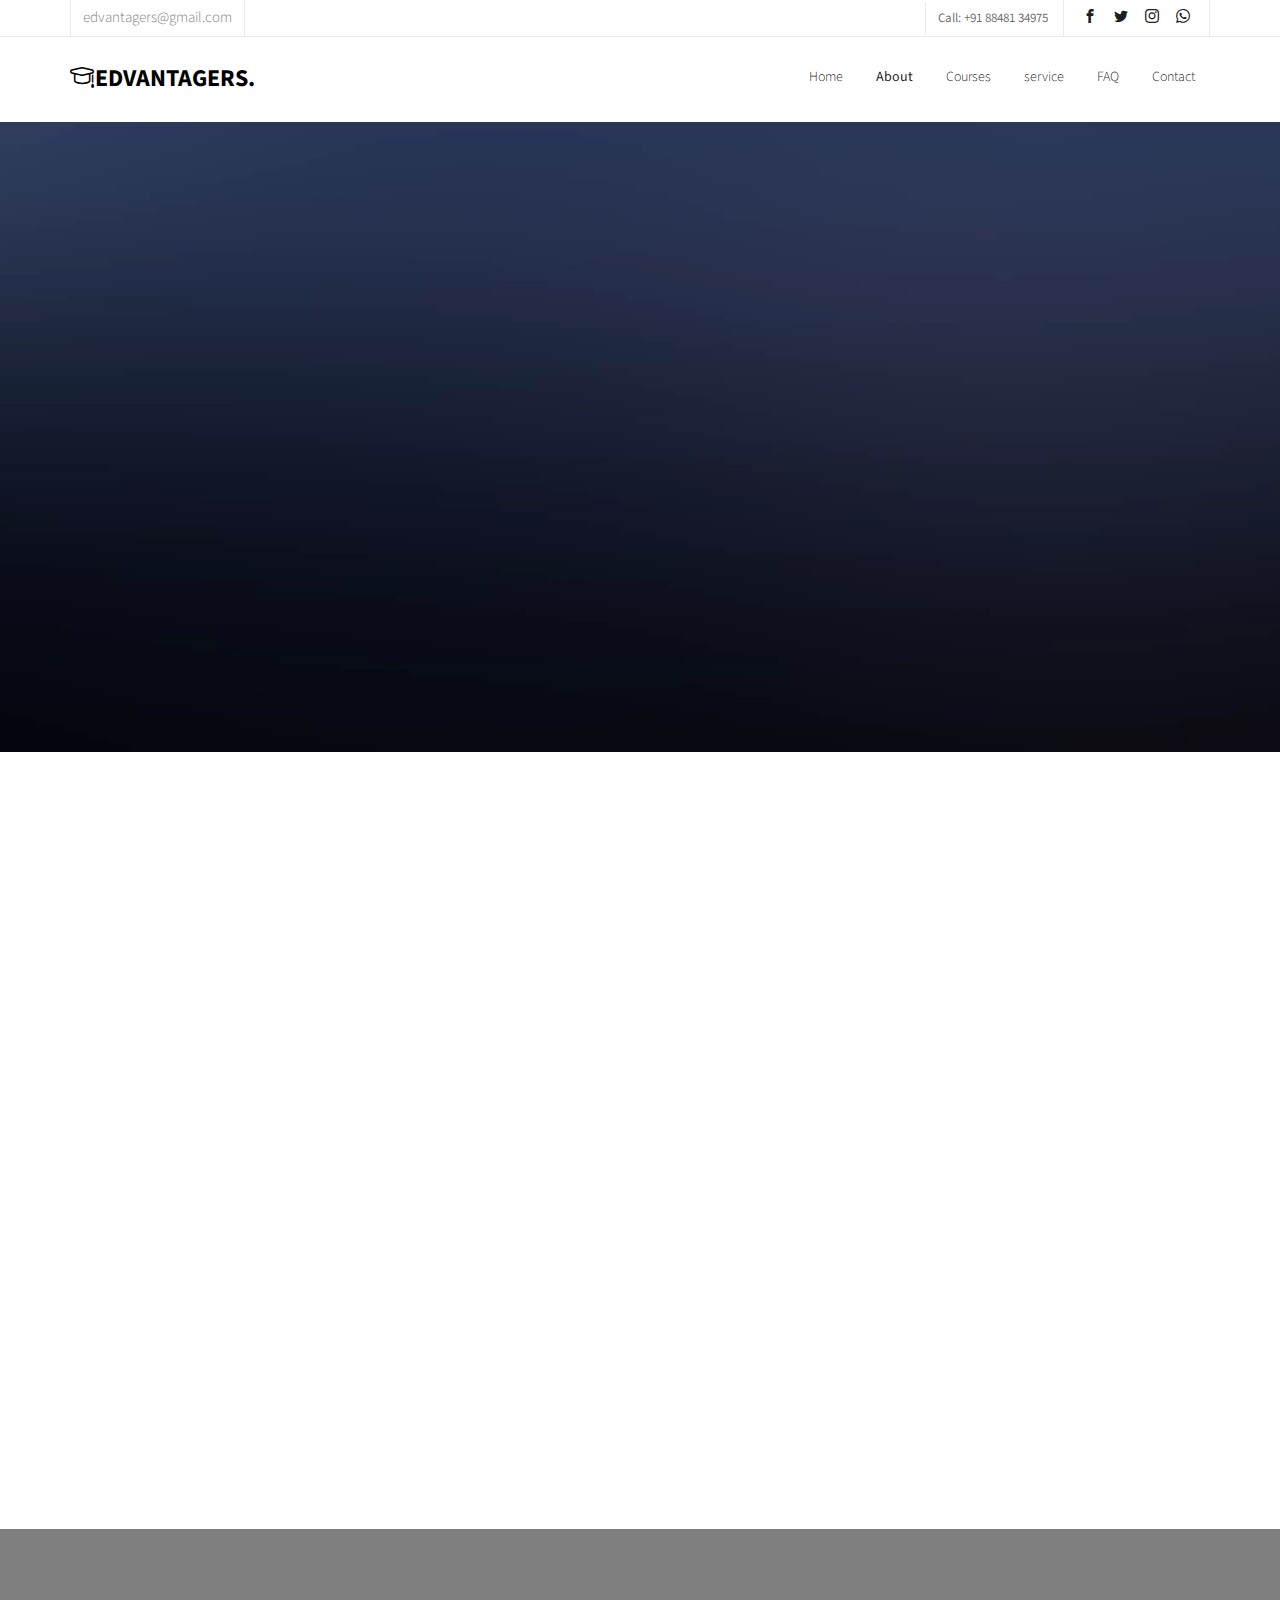
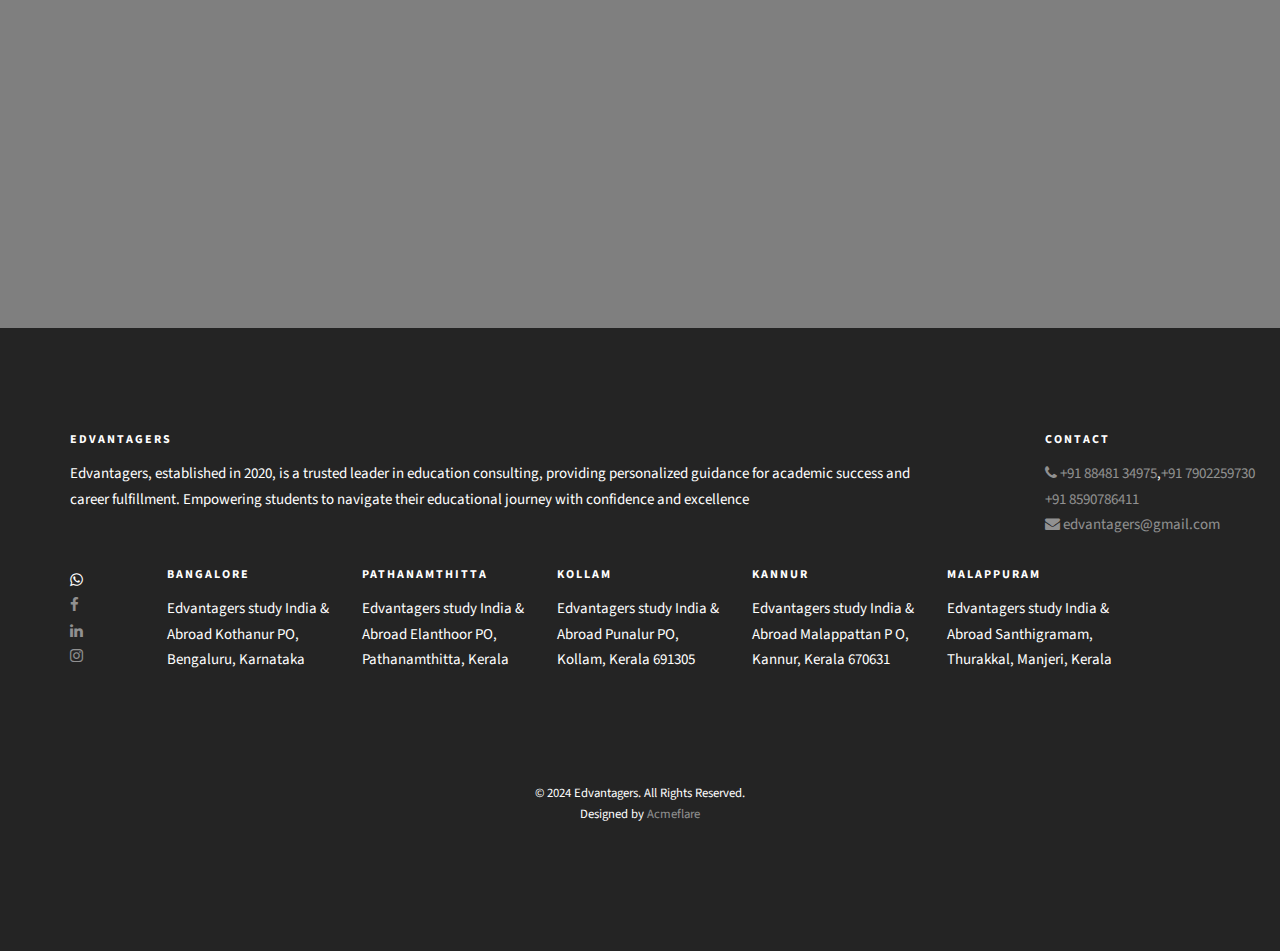
==== commit 7a296860: "updation compleated" ====
--- a/about.html
+++ b/about.html
@@ -247,137 +247,138 @@
 				</div>
 			</div>
 		</div>
-
-
-	<footer id="fh5co-footer" role="contentinfo" style="background-image: url(images/);">
-		<div class="overlay"></div>
-		<div class="container">
-			<div class="row row-pb-md">
-				<div class="col-md-9 fh5co-widget">
-					<h3>Edvantagers</h3>
-					<p>Edvantagers, established in 2020, is a trusted leader in education consulting, providing personalized guidance for academic success and career fulfillment. Empowering students to navigate their educational journey with confidence and excellence</p>
-				</div>
-				<div class="col-md-3 col-sm-4 col-xs-7 col-md-push-1 fh5co-widget">
-					<h3>Contact</h3>
-					<ul class="fh5co-footer-links">
-						<li><a href="#"><i class="fa fa-phone" aria-hidden="true"></i>
-								+91 88481 34975</a></li>
-						<li><a href="#"> <i class="fa fa-envelope" aria-hidden="true"></i>
-								edvantagers@gmail.com</a></li>
-						<li><a href="#"> <i class="fa fa-instagram" aria-hidden="true"></i>
-								edvantagers
-							</a></li>
-						<!-- <li><a href="#">Teams</a></li> -->
-
-					</ul>
-				</div>
-				<div class="col-md-1 col-sm-4 col-xs-5  fh5co-widget">
-					<i class="fa fa-whatsapp" aria-hidden="true"></i>
-					<ul class="fh5co-footer-links">
-						<li><a href="#"><i class="fa fa-facebook" aria-hidden="true"></i></a></li>
-						<li><a href="#"> <i class="fa fa-linkedin" aria-hidden="true"></i></a></li>
-						<li><a href="https://www.instagram.com/edvantagers/"> <i class="fa fa-instagram" aria-hidden="true"></i></a></li>
-						<!-- <li><a href="#">Teams</a></li> -->
-
-					</ul>
-				</div>
-				<div class="col-md-2 col-sm-4 col-xs-6  fh5co-widget">
-					<h3>Bangalore</h3>
-					<p>Edvantagers study India & Abroad
-						Kothanur PO, Bengaluru, Karnataka 
-					</p>
-				</div>
-				<div class="col-md-2 col-sm-4 col-xs-6 fh5co-widget">
-					<h3>Pathanamthitta</h3>
-					<p>Edvantagers study India & Abroad
-						Elanthoor PO, Pathanamthitta, Kerala</p>
-				</div>
-
-				<div class="col-md-2 col-sm-4 col-xs-6  fh5co-widget">
-					<h3>Kollam</h3>
-					<p>Edvantagers study India & Abroad
-						Punalur PO, Kollam, Kerala 691305</p>
-				</div>
-				<div class="col-md-2 col-sm-4 col-xs-6 fh5co-widget">
-					<h3>Kannur</h3>
-					<p>Edvantagers study India & Abroad
-						Malappattan P O, Kannur, Kerala 670631
-
-					</p>
-				</div>
-
-
-
-				<div class="col-md-2 col-sm-4 col-xs-6 fh5co-widget">
-					<h3>Malappuram</h3>
-					<p>Edvantagers study India & Abroad
-						Santhigramam, Thurakkal, Manjeri, Kerala
-					</p>
-				</div>
-				
-
+		<footer id="fh5co-footer" role="contentinfo" style="background-image: url(images/);">
+			<div class="overlay"></div>
+			<div class="container">
+				<div class="row row-pb-md">
+					<div class="col-md-9 fh5co-widget">
+						<h3>Edvantagers</h3>
+						<p>Edvantagers, established in 2020, is a trusted leader in education consulting, providing
+							personalized guidance for academic success and career fulfillment. Empowering students to
+							navigate their educational journey with confidence and excellence</p>
+					</div>
+					<div class="col-md-3 col-sm-4 col-xs-7 col-md-push-1 fh5co-widget">
+						<h3>Contact</h3>
+						<ul class="fh5co-footer-links">
+							<li><a href="tel:8848134975"><i class="fa fa-phone" aria-hidden="true"></i>
+									+91 88481 34975</a>,<a href="tel:7902259730">+91 7902259730</a><br><a href="tel:8590786411">+91 8590786411</a></li>
+							<li><a href="mailto:edvantagers@gmail.com"> <i class="fa fa-envelope" aria-hidden="true"></i>
+									edvantagers@gmail.com</a></li>
+							<!-- <li><a href="#"> <i class="fa fa-instagram" aria-hidden="true"></i>
+									edvantagers
+								</a></li> -->
+							<!-- <li><a href="#">Teams</a></li> -->
+
+						</ul>
+					</div>
+					<div class="col-md-1 col-sm-4 col-xs-5  fh5co-widget">
+						<i class="fa fa-whatsapp" aria-hidden="true"></i>
+						<ul class="fh5co-footer-links">
+							<li><a href="#"><i class="fa fa-facebook" aria-hidden="true"></i></a></li>
+							<li><a href="#"> <i class="fa fa-linkedin" aria-hidden="true"></i></a></li>
+							<li><a href="https://www.instagram.com/edvantagers/"> <i class="fa fa-instagram"
+										aria-hidden="true"></i></a></li>
+							<!-- <li><a href="#">Teams</a></li> -->
+
+						</ul>
+					</div>
+					<div class="col-md-2 col-sm-4 col-xs-6  fh5co-widget">
+						<h3>Bangalore</h3>
+						<p>Edvantagers study India & Abroad
+							Kothanur PO, Bengaluru, Karnataka
+						</p>
+					</div>
+					<div class="col-md-2 col-sm-4 col-xs-6 fh5co-widget">
+						<h3>Pathanamthitta</h3>
+						<p>Edvantagers study India & Abroad
+							Elanthoor PO, Pathanamthitta, Kerala</p>
+					</div>
+
+					<div class="col-md-2 col-sm-4 col-xs-6  fh5co-widget">
+						<h3>Kollam</h3>
+						<p>Edvantagers study India & Abroad
+							Punalur PO, Kollam, Kerala 691305</p>
+					</div>
+					<div class="col-md-2 col-sm-4 col-xs-6 fh5co-widget">
+						<h3>Kannur</h3>
+						<p>Edvantagers study India & Abroad
+							Malappattan P O, Kannur, Kerala 670631
+
+						</p>
+					</div>
+
+
+
+					<div class="col-md-2 col-sm-4 col-xs-6 fh5co-widget">
+						<h3>Malappuram</h3>
+						<p>Edvantagers study India & Abroad
+							Santhigramam, Thurakkal, Manjeri, Kerala
+						</p>
+					</div>
+
+
+
+				</div>
+
+				<div class="row copyright">
+					<div class="col-md-12 text-center">
+						<p>
+							<small class="block">&copy; 2024 Edvantagers. All Rights Reserved.</small>
+							<small class="block">Designed by <a href="http://acmeflare.in" target="_blank">Acmeflare</a>
+							</small>
+						</p>
+					</div>
+				</div>
 
 			</div>
-
-			<div class="row copyright">
-				<div class="col-md-12 text-center">
-					<p>
-						<small class="block">&copy; 2024 Edvantagers. All Rights Reserved.</small>
-						<small class="block">Designed by <a href="http://acmeflare.in"
-								target="_blank">Acmeflare</a> </small>
-					</p>
-				</div>
-			</div>
-
-		</div>
-	</footer>
-</div>
-
-<div class="gototop js-top">
-	<a href="#" class="js-gotop"><i class="icon-arrow-up"></i></a>
-</div>
-
-<!-- jQuery -->
-<script src="js/jquery.min.js"></script>
-<!-- jQuery Easing -->
-<script src="js/jquery.easing.1.3.js"></script>
-<!-- Bootstrap -->
-<script src="js/bootstrap.min.js"></script>
-<!-- Waypoints -->
-<script src="js/jquery.waypoints.min.js"></script>
-<!-- Stellar Parallax -->
-<script src="js/jquery.stellar.min.js"></script>
-<!-- Carousel -->
-<script src="js/owl.carousel.min.js"></script>
-<!-- Flexslider -->
-<script src="js/jquery.flexslider-min.js"></script>
-<!-- countTo -->
-<script src="js/jquery.countTo.js"></script>
-<!-- Magnific Popup -->
-<script src="js/jquery.magnific-popup.min.js"></script>
-<script src="js/magnific-popup-options.js"></script>
-<!-- Count Down -->
-<script src="js/simplyCountdown.js"></script>
-<!-- Main -->
-<script src="js/main.js"></script>
-<script>
-	var d = new Date(new Date().getTime() + 1000 * 120 * 120 * 2000);
-
-	// default example
-	simplyCountdown('.simply-countdown-one', {
-		year: d.getFullYear(),
-		month: d.getMonth() + 1,
-		day: d.getDate()
-	});
-
-	//jQuery example
-	$('#simply-countdown-losange').simplyCountdown({
-		year: d.getFullYear(),
-		month: d.getMonth() + 1,
-		day: d.getDate(),
-		enableUtc: false
-	});
-</script>
+		</footer>
+	</div>
+
+	<div class="gototop js-top">
+		<a href="#" class="js-gotop"><i class="icon-arrow-up"></i></a>
+	</div>
+
+	<!-- jQuery -->
+	<script src="js/jquery.min.js"></script>
+	<!-- jQuery Easing -->
+	<script src="js/jquery.easing.1.3.js"></script>
+	<!-- Bootstrap -->
+	<script src="js/bootstrap.min.js"></script>
+	<!-- Waypoints -->
+	<script src="js/jquery.waypoints.min.js"></script>
+	<!-- Stellar Parallax -->
+	<script src="js/jquery.stellar.min.js"></script>
+	<!-- Carousel -->
+	<script src="js/owl.carousel.min.js"></script>
+	<!-- Flexslider -->
+	<script src="js/jquery.flexslider-min.js"></script>
+	<!-- countTo -->
+	<script src="js/jquery.countTo.js"></script>
+	<!-- Magnific Popup -->
+	<script src="js/jquery.magnific-popup.min.js"></script>
+	<script src="js/magnific-popup-options.js"></script>
+	<!-- Count Down -->
+	<script src="js/simplyCountdown.js"></script>
+	<!-- Main -->
+	<script src="js/main.js"></script>
+	<script>
+		var d = new Date(new Date().getTime() + 1000 * 120 * 120 * 2000);
+
+		// default example
+		simplyCountdown('.simply-countdown-one', {
+			year: d.getFullYear(),
+			month: d.getMonth() + 1,
+			day: d.getDate()
+		});
+
+		//jQuery example
+		$('#simply-countdown-losange').simplyCountdown({
+			year: d.getFullYear(),
+			month: d.getMonth() + 1,
+			day: d.getDate(),
+			enableUtc: false
+		});
+	</script>
 </body>
 
 </html>--- a/css/style.css
+++ b/css/style.css
@@ -472,7 +472,8 @@
 .services .icon {
   width: 90px;
   height: 90px;
-  background: rgba(0, 0, 0, 0.04);
+  background: rgba(0, 0, 0, 0.589);
+  /* background: rgba(0, 0, 0, 0.04); */
   display: table;
   text-align: center;
   margin: 0 auto;
@@ -495,7 +496,7 @@
   vertical-align: middle;
   font-size: 40px;
   line-height: 40px;
-  color: #000;
+  /* color: #000; */
   -webkit-transition: 0.3s;
   -o-transition: 0.3s;
   transition: 0.3s;
@@ -744,7 +745,7 @@
   text-transform: uppercase;
   letter-spacing: 1px;
   font-weight: 700;
-  display: block;
+  /* display: block;   */
 }
 #fh5co-testimonial .testimony-slide span small {
   font-size: 11px;
